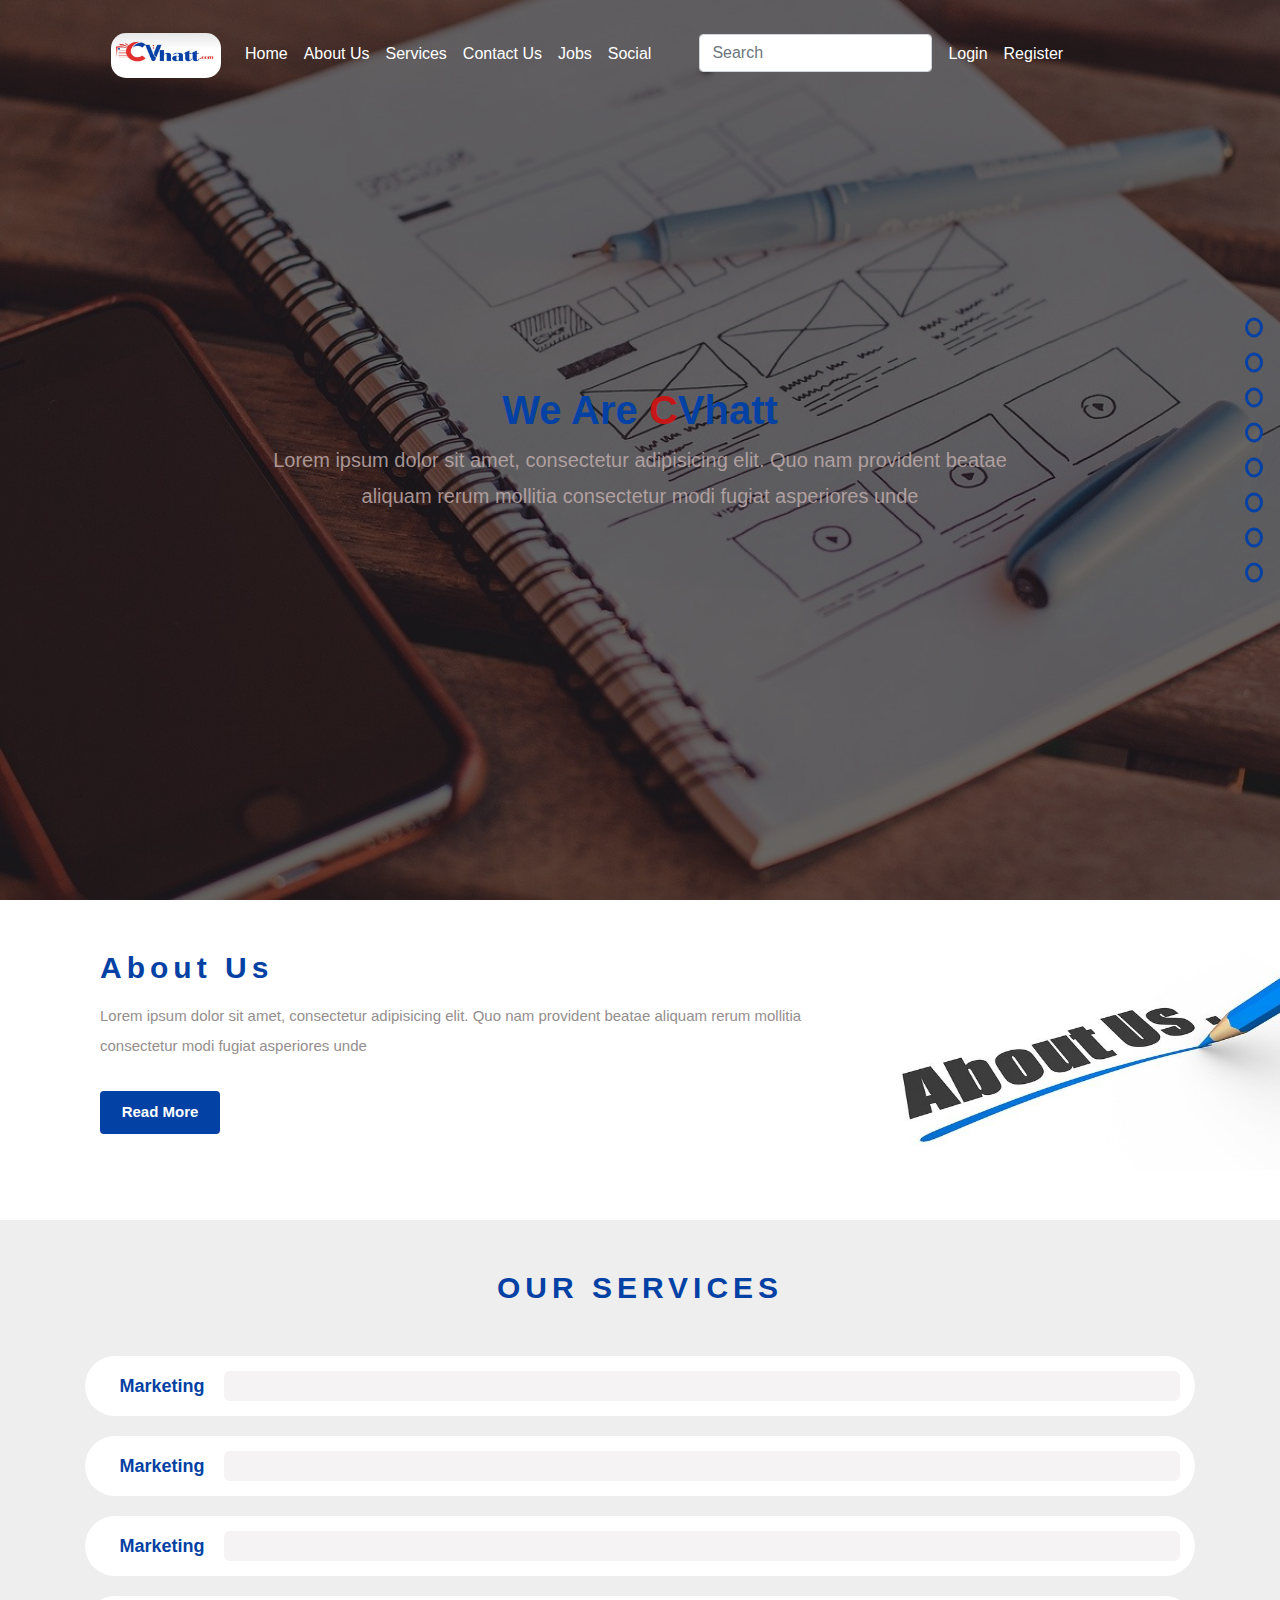
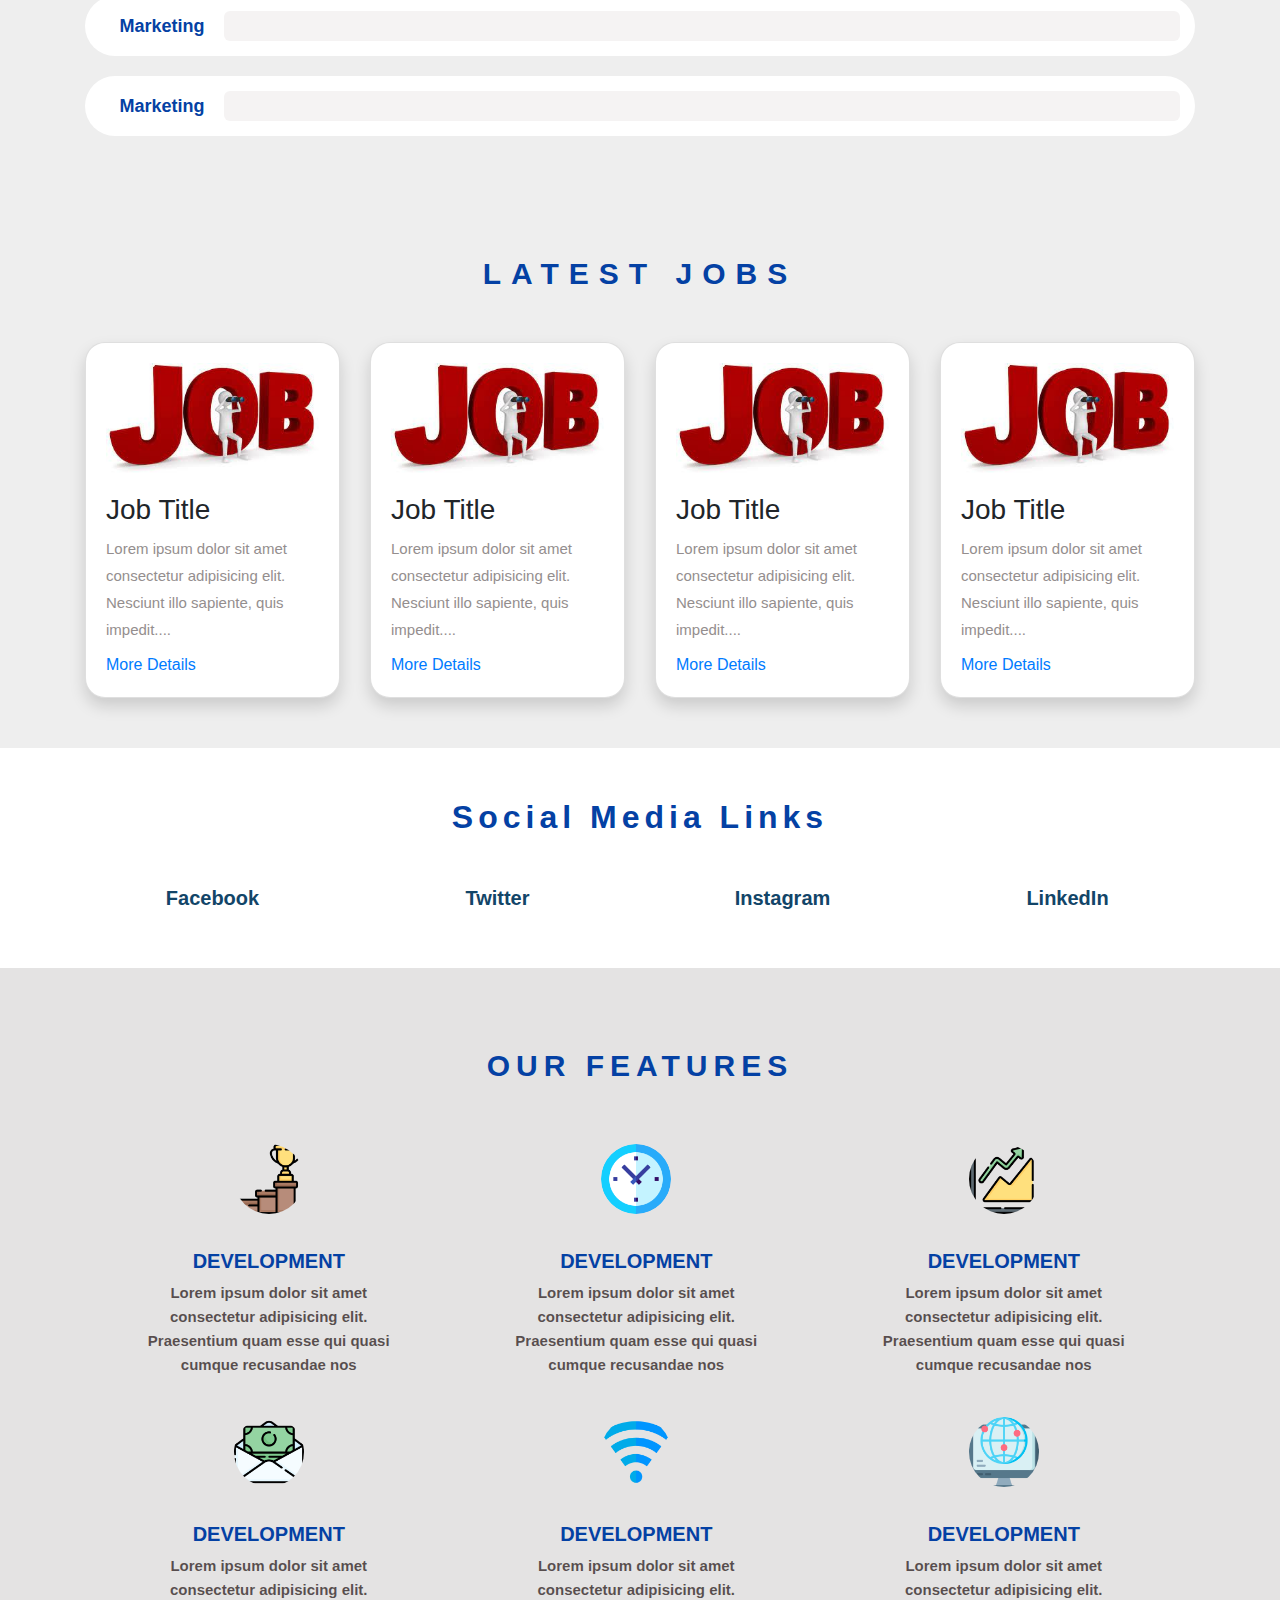
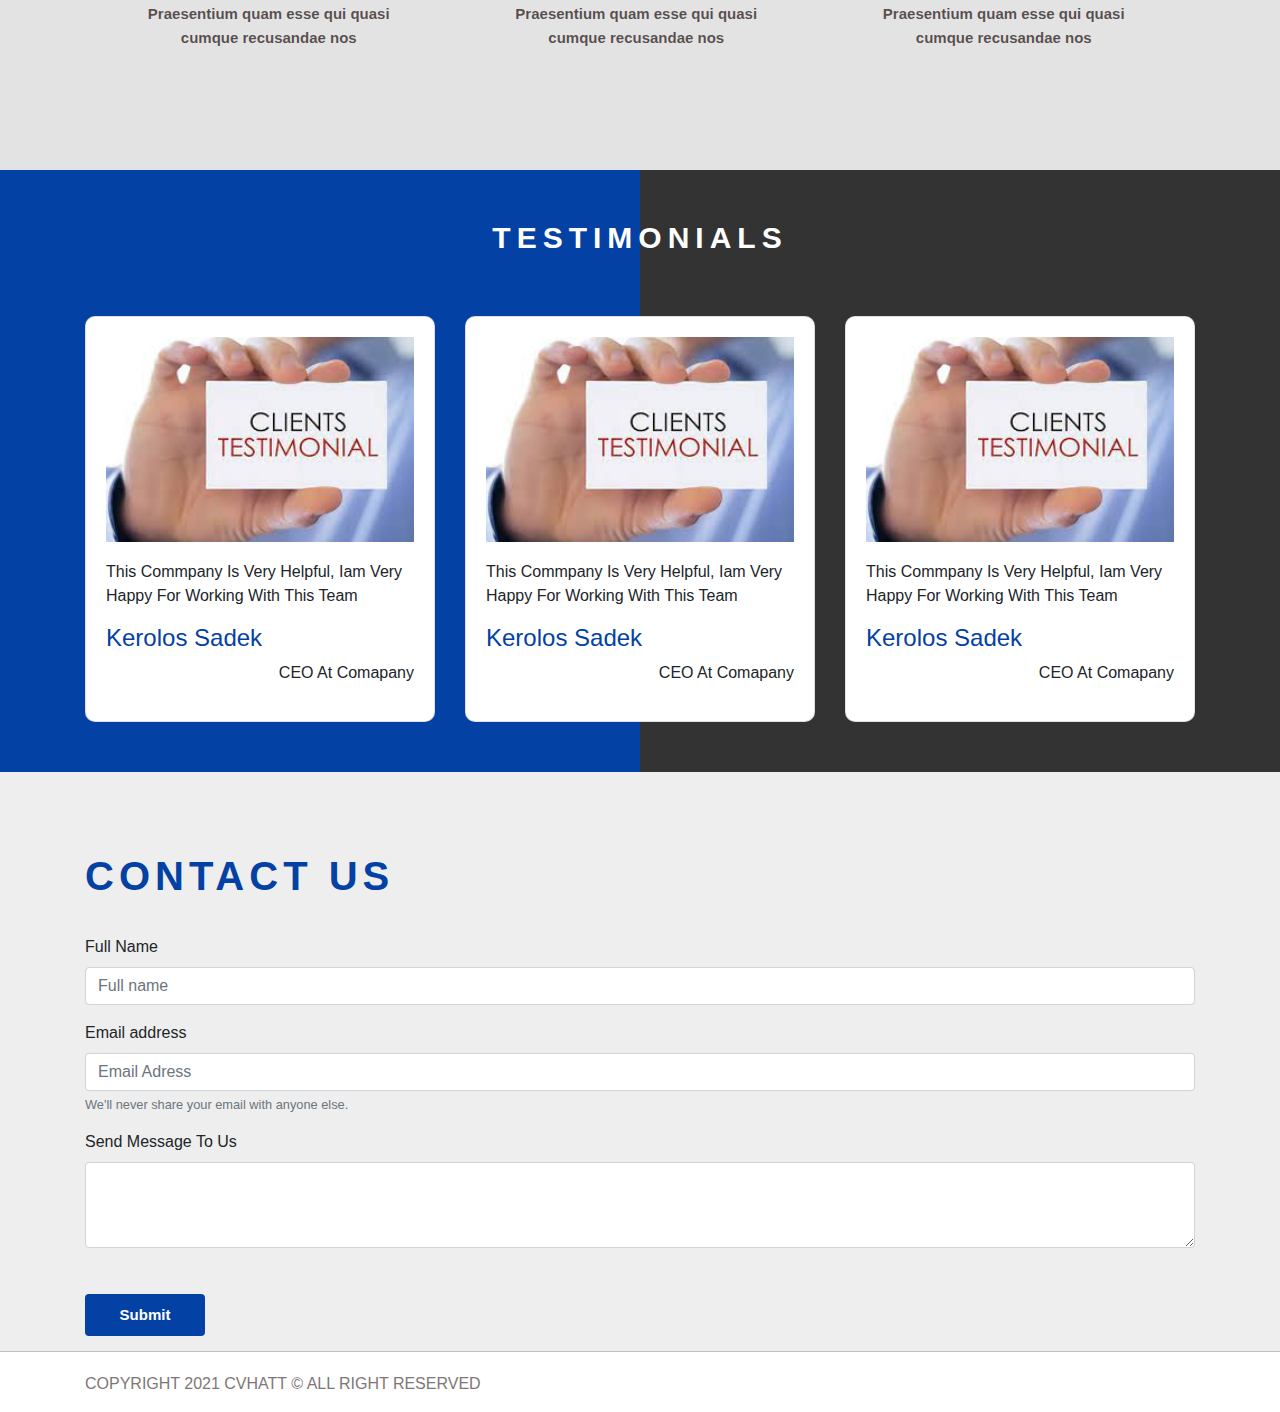
==== index.html @ 881e6fe1 "Edit About Us Section" ====
<html>
<head>
    <meta charset="UTF-8">
    <meta name="viewport" content="width=device-width, initial-scale=1.0">
    <link rel="stylesheet" href="Css/Normalize.css">
    <link rel="preconnect" href="https://fonts.gstatic.com">
    <link rel="stylesheet" href="https://fonts.googleapis.com/css2?family=Open+Sans:wght@300;400&display=swap">
    <link rel="stylesheet" href="css/font-awesome.min.css">
    <link rel="stylesheet" href="Css/main.css">
    <link rel="stylesheet" href="https://cdn.jsdelivr.net/npm/bootstrap@4.5.3/dist/css/bootstrap.min.css">
    <title>CVhatt</title>
</head>
<body>
        <!--Start Settings Box-->
    <div class="settings-box">
        <div class="toggle-setting">
            <i class="fa fa-gear"></i>
        </div>
        <div class="setting-container">
            <div class="option-box">
                <h4>Colors List</h4>
                <ul class="colors-list">
                    <li class="active" data-color="#0441a4"></li>
                    <li data-color="rgb(156, 0, 0)"></li>
                    <li data-color="rgb(236, 106, 0)"></li>
                    <li data-color="rgb(18, 69, 104)"></li>
                    <li data-color="rgb(175, 47, 0)"></li>
                </ul>
            </div>
            <div class="option-box">
                <h4>Random Background</h4>
                <div class="background-option">
                    <span class="yes active" data-background="yes">Yes</span>
                    <span class="no" data-background="no">No</span>
                </div>
                
            </div>
            <div class="option-box">
                <h4>Show Bullets</h4>
                <div class="bullets-option">
                    <span class="yes active" data-display="show">Show</span>
                    <span class="no" data-display="hide">Hide</span>
                </div>
            </div>
            <button class="reset-options">Reset Option</button>
        </div>
    </div>
        <!--End Settings Box-->

        <!--Start Bullets-->
    <div class="nav-bullets">
        <div class="bullet" data-section=".header">
            <div class="tip">Home</div>
        </div>
        <div class="bullet" data-section=".about-us">
            <div class="tip">About US</div>
        </div>
        <div class="bullet" data-section=".services">
            <div class="tip">Our services</div>
        </div>
        <div class="bullet" data-section=".contact-us">
            <div class="tip">Contact Us</div>
        </div>
        <div class="bullet" data-section=".jobs">
            <div class="tip">Jobs</div>
        </div>
        <div class="bullet" data-section=".social">
            <div class="tip">Social Links</div>
        </div>
        <!-- <div class="bullet" data-section=".gallery">
            <div class="tip">Our Gallery</div>
        </div>
        <div class="bullet" data-section=".timeline">
            <div class="tip">Timeline</div>
        </div> -->
        <div class="bullet" data-section=".features">
            <div class="tip">Our Features</div>
        </div>
        <div class="bullet" data-section=".testimonials">
            <div class="tip">Testimonials</div>
        </div>
        
    </div>
        <!--End Bullets-->

        <!--Start Landing Page-->
    <div class="landing-page" id="landing">
        <div class="overlay"></div>
        <div class="container">
            <div class="header">
                <nav class="navbar navbar-expand-lg">
                    <a class="navbar-brand" href="#"><img src="images/Logo/Logo.jpeg"></a>
                    <button class="navbar-toggler" type="button" data-toggle="collapse" data-target="#navbarColor01" aria-controls="navbarColor01" aria-expanded="false" aria-label="Toggle navigation">
                        <!-- <span class="navbar-toggler-icon"></span> -->
                        <i class="fa fa-bars"></i>
                    </button>
                
                    <div class="collapse navbar-collapse" id="navbarColor01">
                        <ul class="navbar-nav mr-auto">
                            <li class="nav-item active">
                            <a class="nav-link" href="#">Home <span class="sr-only">(current)</span></a>
                            </li>
                            <li class="nav-item">
                            <a class="nav-link" href="#about" data-section=".about-us">About Us</a>
                            </li>
                            <li class="nav-item">
                            <a class="nav-link" href="#services" data-section=".services">Services</a>
                            </li>
                            <li class="nav-item">
                            <a class="nav-link" href="#contact" data-section=".contact">Contact Us</a>
                            </li>
                            <li class="nav-item">
                            <a class="nav-link" href="#jobs" data-section=".jobs">Jobs</a>
                            </li>
                            <li class="nav-item">
                            <a class="nav-link" href="#social" data-section=".jobs">Social</a>
                            </li>

                            <form class="form-inline">
                                <input class="form-control mr-sm-2" type="search" placeholder="Search" aria-label="Search">
                            </form>
                                <li class="nav-item">
                                <a class="nav-link" href="pages/Login/index.html" data-section=".jobs">Login</a>
                                </li>
                                <li class="nav-item">
                                <a class="nav-link" href="pages/Register/index.html" data-section=".jobs">Register</a>
                                </li>
                        </ul>
                        
                    </div>
                </nav>
            </div>
        </div>
        <div class="introduction">
            <h1>We Are<span> C</span>Vhatt</h1>
            <p>Lorem ipsum dolor sit amet, consectetur adipisicing elit. Quo nam provident beatae aliquam rerum mollitia consectetur modi fugiat asperiores unde</p>
        </div>
    </div>
        <!--End Landing Page-->
        <!--Start About Us-->
    <div id="about" class="about-us">
        <div class="container">
            <div class="container">
                <div class="row">
                        <div class="col-md-8">
                            <h1>About Us</h1>
                            <p>Lorem ipsum dolor sit amet, consectetur adipisicing elit. Quo nam provident beatae aliquam rerum mollitia consectetur modi fugiat asperiores unde</p>
                            <button>Read More <i class="fa fa-arrow-right"></i></button>
                        </div>
                        <div class="col-md-4">
                            <div class="imgAbt">
                                <img  width="220" height="220" src="images/AboutUs/About-us.jpg">
                            </div>
                        </div>
                    </div>
                </div>
        </div>
    </div>

        <!--End About Us-->
        <!--Start Our Services-->
        
    <div id="services" class="services">
        
        <div class="container">
            <h2>Our Services</h2>
            <div class="service-box">
                <div class="service-name">Marketing</div>
                <div class="service-progress">
                    <span data-progress="90%"></span>
                </div>
            </div>
            <div class="service-box">
                <div class="service-name">Marketing</div>
                <div class="service-progress">
                    <span data-progress="85%"></span>
                </div>
            </div>
            <div class="service-box">
                <div class="service-name">Marketing</div>
                <div class="service-progress">
                    <span data-progress="70%"></span>
                </div>
            </div>
            <div class="service-box">
                <div class="service-name">Marketing</div>
                <div class="service-progress">
                    <span data-progress="75%"></span>
                </div>
            </div>
            <div class="service-box">
                <div class="service-name">Marketing</div>
                <div class="service-progress">
                    <span data-progress="45%"></span>
                </div>
            </div>
        </div>
    </div> 
        <!--End Our services-->

        <!-- Start Jobs -->
<div id="jobs" class="jobs">
    <h2>Latest Jobs</h2>
    <div class="container">
        <div class="row">
            <div class="col-md-3">
                
                    <div class="card">
                        <div class="card-body">
                            <div class="card-img">
                                <img src= "images/Jobs/job.jfif"/>
                            </div>
                            <div class="card-text">
                                <h3>Job Title</h3>
                                <p>Lorem ipsum dolor sit amet consectetur adipisicing elit. Nesciunt illo sapiente, quis impedit....</p>
                            </div>
                            <div class="card-link">
                                <a href="#">
                                    More Details
                                    <i class="fa fa-arrow-right"></i>
                                </a>
                            </div>
                        </div>
                    </div>
                
            </div>
            <div class="col-md-3">
                
                    <div class="card">
                        <div class="card-body">
                            <div class="card-img">
                                <img src= "images/Jobs/job.jfif"/>
                            </div>
                            <div class="card-text">
                                <h3>Job Title</h3>
                                <p>Lorem ipsum dolor sit amet consectetur adipisicing elit. Nesciunt illo sapiente, quis impedit....</p>                            </div>
                            <div class="card-link">
                                <a href="#">
                                    More Details
                                    <i class="fa fa-arrow-right"></i>
                                </a>
                            </div>
                        </div>
                    </div>
                
            </div>
            <div class="col-md-3">
                
                    <div class="card">
                        <div class="card-body">
                            <div class="card-img">
                                <img src= "images/Jobs/job.jfif"/>
                            </div>
                            <div class="card-text">
                                <h3>Job Title</h3>
                                <p>Lorem ipsum dolor sit amet consectetur adipisicing elit. Nesciunt illo sapiente, quis impedit....</p>                            </div>
                            <div class="card-link">
                                <a href="#">
                                    More Details
                                    <i class="fa fa-arrow-right"></i>
                                </a>
                            </div>
                        </div>
                    </div>
                
            </div>
            <div class="col-md-3">
                
                    <div class="card">
                        <div class="card-body">
                            <div class="card-img">
                                <img src= "images/Jobs/job.jfif"/>
                            </div>
                            <div class="card-text">
                                <h3>Job Title</h3>
                                <p>Lorem ipsum dolor sit amet consectetur adipisicing elit. Nesciunt illo sapiente, quis impedit....</p>                            </div>
                            <div class="card-link">
                                <a href="#">
                                    More Details
                                    <i class="fa fa-arrow-right"></i>
                                </a>
                            </div>
                        </div>
                    </div>
                
            </div>
        </div>
    </div>
</div>
        <!--End Jobs  -->
        <!--Start Social Media -->

    
    <div id="social" class="social">
        <h2>Social Media Links</h2>
        <div class="container">
            <div class="row">
                <div class="col-md-3">
                    <a href="#"><i class="fa fa-facebook-square"></i></a>
                    <h5>Facebook</h5>
                </div>
                <div class="col-md-3">
                    <a href="#"><i class="fa fa-twitter-square"></i></a>
                    <h5>Twitter</h5>
                </div>
                <div class="col-md-3">
                    <a href="#"><i class="fa fa-instagram red-color"></i></a>
                    <h5>Instagram</h5>
                </div>
                <div class="col-md-3">
                    <a href="#"><i class="fa fa-linkedin"></i></a>
                    <h5>LinkedIn</h5>
                </div>
            </div>
        </div>        
    </div>

        <!--End Social Media -->

        <div class="clear-fix"></div>

        <!--Start Features Section-->

    <div class="features">
        <h2>Our Features</h2>
        <div class="container">
            
            <div class="feat-box">
                <img src="images/OurFeatures/career.png" alt="">
                <h4>Development</h4>
                <p>Lorem ipsum dolor sit amet consectetur adipisicing elit. Praesentium quam esse qui quasi cumque recusandae nos</p>
            </div>
            <div class="feat-box">
                <img src="images/OurFeatures/clock.png" alt="">
                <h4>Development</h4>
                <p>Lorem ipsum dolor sit amet consectetur adipisicing elit. Praesentium quam esse qui quasi cumque recusandae nos</p>
            </div>
            <div class="feat-box">
                <img src="images/OurFeatures/increase.png" alt="">
                <h4>Development</h4>
                <p>Lorem ipsum dolor sit amet consectetur adipisicing elit. Praesentium quam esse qui quasi cumque recusandae nos</p>
            </div>
            <div class="feat-box">
                <img src="images/OurFeatures/salary.png" alt="">
                <h4>Development</h4>
                <p>Lorem ipsum dolor sit amet consectetur adipisicing elit. Praesentium quam esse qui quasi cumque recusandae nos</p>
            </div>
            <div class="feat-box">
                <img src="images/OurFeatures/wifi.png" alt="">
                <h4>Development</h4>
                <p>Lorem ipsum dolor sit amet consectetur adipisicing elit. Praesentium quam esse qui quasi cumque recusandae nos</p>
            </div>
            <div class="feat-box">
                <img src="images/OurFeatures/world-grid.png" alt="">
                <h4>Development</h4>
                <p>Lorem ipsum dolor sit amet consectetur adipisicing elit. Praesentium quam esse qui quasi cumque recusandae nos</p>
            </div>
            <div class="clear-fix"></div>
        </div>
    </div>            

        <!--End Features Section-->

        <!--Start Testimonials-->
    <div class="testimonials">
        <h2>Testimonials</h2>
        <div class="container">
            <div class="row">
                <div class="col-md-4">
                    <div class="card">
                        <div class="card-body">
                            <div class="card-img">
                                <img src="images/Testimonials/Testimonials.jfif" alt="">
                            </div>
                            <div class="card-text">
                                <p>This Commpany Is Very Helpful, Iam Very Happy For Working With This Team</p>
                                <h4>Kerolos Sadek</h4>
                                <p>CEO At Comapany</p>
                            </div>
                        </div>
                    </div>
                </div>
                <div class="col-md-4">
                    <div class="card">
                        <div class="card-body">
                            <div class="card-img">
                                <img src="images/Testimonials/Testimonials.jfif" alt="">
                            </div>
                            <div class="card-text">
                                <p>This Commpany Is Very Helpful, Iam Very Happy For Working With This Team</p>
                                <h4>Kerolos Sadek</h4>
                                <p>CEO At Comapany</p>
                            </div>
                        </div>
                    </div>
                </div>
                <div class="col-md-4">
                    <div class="card">
                        <div class="card-body">
                            <div class="card-img">
                                <img src="images/Testimonials/Testimonials.jfif" alt="">
                            </div>
                            <div class="card-text">
                                <p>This Commpany Is Very Helpful, Iam Very Happy For Working With This Team</p>
                                <h4>Kerolos Sadek</h4>
                                <p>CEO At Comapany</p>
                            </div>
                        </div>
                    </div>
                </div>
            </div>
        </div>
        <div class="clear-fix"></div>
    </div>        
    
        <!--End Testimonials-->

        <!--Start Contact Us-->

    <div id="contact" class="contact-us">
        <div class="container">
            <div class="contact-information">
                <div class="head">
                    <h2>Contact Us</h2>
                </div>
                <div class="contact-form">
                    <form>
                        <div class="form-group">
                            <label for="exampleInputEmail1">Full Name</label>
                            <input type="text" class="form-control" placeholder="Full name">
                        </div>
                        <div class="form-group">
                            <label for="exampleInputEmail1">Email address</label>
                            <input type="email" class="form-control" id="exampleInputEmail1" aria-describedby="emailHelp" placeholder="Email Adress">
                            <small id="emailHelp" class="form-text text-muted">We'll never share your email with anyone else.</small>
                        </div>
                        
                        <div class="form-group">
                            <label for="exampleFormControlTextarea1">Send Message To Us</label>
                            <textarea class="form-control" id="exampleFormControlTextarea1" rows="3"></textarea>
                        </div>

                        <a href="#">
                            <button type="submit" class="btn btn-primary">Submit</button>
                        </a>
                    </form>   
                </div>
            </div>
        </div>
    </div>

        <!--End Contact Us-->
        
    
                                <!--Start Copyright-->
    <div class="copyright">
        <div class="container">
        <div class="row">
            <div class="text col text-left text-uppercase">
            Copyright 2021 CVhatt &copy; All Right Reserved
            </div>
            <div class="col text-right">
            <ul class="list-unstyled">
                <li><a href="#"><i class="fa fa-facebook" ></i></a></li>
                <li><a href="#"><i class="fa fa-twitter" ></i></a></li>
                <li><a href="#"><i class="fa fa-instagram" ></i></a></li>
                <li><a href="#"><i class="fa fa-google-plus" ></i></a></li>
                <li><a href="#"><i class="fa fa-github" ></i></a></li>
            </ul>
            
            </div>
        </div>
        </div>
    </div>
                            <!--End Copyright-->


    <script src="Js/main.js"></script>
    <script src="https://code.jquery.com/jquery-3.5.1.slim.min.js"></script>
    <script src="https://cdn.jsdelivr.net/npm/popper.js@1.16.1/dist/umd/popper.min.js"></script>
    <script src="https://cdn.jsdelivr.net/npm/bootstrap@4.5.3/dist/js/bootstrap.min.js"></script>
    
</body>
</html>
---- Css/main.css ----
*{
    scroll-behavior: smooth;
}
:root{
    --main--color:#0441a4;
}
body{
    font-family: 'Open Sans', sans-serif;
    

}
.clear-fix{
    clear: both;
}
        /*Start Settings Box*/
        
.settings-box{
    position: fixed;
    top: 0;
    left: -204px;
    z-index: 1000;
    background-color: #f3e9e991;
    width: 200px;
    min-height: 100vh;
    transition: .5s all ease-in-out;
    border: 2px solid rgb(184, 178, 178);
    border-radius: 10px;
}
.settings-box.open{
    left:0;
}
.settings-box .toggle-setting{
    position: absolute;
    top: 100;
    right: -30px;
    background-color: #c74c4c;
    text-align: center;
    cursor: pointer;
    font-size: 20px;
}
.settings-box .toggle-setting .fa-gear{
    padding: 8px 0;
    width: 30px;
}
.settings-box .setting-container .option-box{
    margin: 9px;
    text-align: center;
    padding: 10;
    background-color: #dccece;
    border: 2px solid #dccece;
    border-radius: 8px;
}
.settings-box .setting-container .option-box h4{
    margin:0;
    color: rgb(0, 0, 0);
    font-size:16px;

}
.settings-box .setting-container .option-box .colors-list{
    list-style: none;
    padding: 0;
    text-align: center;
    margin: 15px 0 0;

}
.settings-box .setting-container .option-box .colors-list li{
    width: 20px;
    height: 20px;
    background-color: #333;
    border-radius:50%;
    display: inline-block;
    cursor: pointer;
    border: 3px solid #dccece;
    opacity: .6;
}
.settings-box .setting-container .option-box .colors-list li.active{
    border-color:#fff ;
    opacity: 1;
}
.settings-box .setting-container .option-box .colors-list li:first-child{
background-color:#0441a4;
}
.settings-box .setting-container .option-box .colors-list li:nth-child(2){
    background-color: rgb(156, 0, 0);
}
.settings-box .setting-container .option-box .colors-list li:nth-child(3){
    background-color: rgb(236, 106, 0);
}
.settings-box .setting-container .option-box .colors-list li:nth-child(4){
    background-color: rgb(18, 69, 104);
}
.settings-box .setting-container .option-box .colors-list li:nth-child(5){
    background-color: rgb(175, 47, 0);
}
.settings-box  .option-box .yes,
.settings-box  .option-box .no{
    background-color: var(--main--color);
    color: #fff;
    margin: 12px 5px 7px;
    display: inline-block;
    padding: 5px;  
    width: 40px;   
    font-size: 12px;    
    font-weight: bold;   
    cursor: pointer;
    opacity: .5;
    border-radius: 4px;
}
.settings-box  .option-box .active{
    opacity: 1;
}
.reset-options{
    background-color: var(--main--color);
    color: #FFF;
    border-radius: 7px;
    font-size: 15px;
    width: 140px;
    height: 30px;
    margin-left: 25px;
    margin-top: 15px;
    cursor: pointer;
}
.reset-options:hover{
    font-size: 10px;
    transition: .6s all ease-in-out;
    background-color: #3e9fcd;
}
        /*Start Settings Box*/

        /*Start Nav Bullets*/
.nav-bullets{
    position: fixed;
    top: 50%;
    right: 0;
    transform: translateY(-50%);
    width: 50px;
    z-index: 1000;
}
.nav-bullets .bullet{
    width: 18px;
    height: 20px;
    border: 3px solid var(--main--color);
    margin: 15px;
    border-radius: 50%;
    cursor: pointer;
    position: relative;
}
.nav-bullets .bullet:hover .tip {
    display: block;
    
}
.nav-bullets .bullet .tip {
    position: absolute;
    width: 125px;
    background-color: var(--main--color);
    color: #FFF;
    top: -7px;
    right: 40px;
    padding: 5px 10px;
    text-align: center;
    cursor: default;
    pointer-events: none;
    display: none;
    font-size: 18px;
    
}
.nav-bullets .bullet .tip:before{
    content: '';
    border-style: solid;
    border-width: 10px;
    height: 0;
    width: 0;
    position: absolute;
    top: 50%;
    right: -20px;
    border-color: transparent transparent transparent var(--main--color);
    transform: translateY(-50%);
}

        /*End Nav Bullets*/

        /*Start Landing Page*/
        

.landing-page{
    min-height: 100vh;
    background-image: url('../images/LandingPage/01.jpg');
    background-size:cover ;
    position: relative;
}
.landing-page .overlay{
    background-color:rgba(0, 0, 0, .6);
    position: absolute;
    height: 100%;
    width: 100%;
    left: 0;
    top: 0;
    z-index: 1;
}
.landing-page .header{
    display: flex;
    padding: 10px;
}
.landing-page .header .links-container{
    width: 100%;
    z-index: 2;
}
.navbar .navbar-toggle{
    background-color: #fff !important;
}
.navbar-toggler{
    background-color: #de6748 !important;
    color: #FFF;
    border: none !important;
}
button:focus {
    outline: none !important;
}
.navbar .collapse a{
    color: #FFF;
}
.navbar .collapse a:hover{
    color: #3584bd;
}
@media(max-width:992px){
    .header .navbar-nav .form-inline {
        margin-left: 0 ;  
        order: 9;
    }
}
@media(max-width:992px){
    .form-inline button{
        display: none;

    }
}
.links-container .toogle-links{
    text-align: right;
    font-size: 25px;
    margin-top: 15px;
    display: none;
    position: relative;
    cursor: pointer;
}
.links-container .toogle-links.menu-active::before{
    content: '';
    border-width: 10px;
    border-style: solid;
    border-color: transparent transparent #FFF transparent;
    position: absolute;
    bottom: -21px;
    left: 0;
    margin-left: 97%;
    
}
.landing-page .header .links{
    list-style: none;
    text-align: right;
    padding-left: 0;
    padding-right: 30px;
    font-size: 15px;
    
}
@media(max-width:991px){
    .landing-page .header .links{
        display: none;
    }
    .landing-page .header .links-container .toogle-links{
        display: block;
    }
    .landing-page .header .links.open{
        display: block;
        background-color: #fff;
        padding: 10px;
        position: absolute;
        left: 0;
        top: 50px;
        width: 88%;
        border-radius: 6px;
        text-align: left;
        margin: 20px 40px;
        
    }
    .landing-page .header .links.open li{
        display: block;
        margin-left: 20px ;
        margin-bottom: 20px;
        margin-top: 10px;
    }
    .landing-page .header .links.open li a{
        color: rgb(0, 0, 0);
        text-decoration: none;
        
    }
}
.landing-page .header .links li{
    display: inline;
    margin-left: 20px ;
}
.landing-page .header .links li a{
    color: rgb(255, 255, 255);
    text-decoration: none;
}
.landing-page .header .links li a:hover,
.landing-page .header .links li a.active{
    color: var(--main--color);
}
.introduction{
    position: absolute;
    left:50%;
    top: 50%;
    transform: translate(-50%,-50%);
    z-index: 1;
    color: #a79f9f;
    text-align: center;
    width: 100%;
}
.introduction h1{
    font-weight: bold;
    color: var(--main--color);
}
.introduction h1 span{
    color:rgb(197, 23, 23);
} 
.introduction  p{
    font-size: 20px;
    color: #c3b0b0d1;
    font-weight: 500;
    width: 60%;
    margin: auto;
    line-height: 1.8;
}
        /*Start Landing Page*/

        /*Start About Us*/
.container{ 
    padding: 0 15px;
    margin: auto;
}
.container .header{
    padding-top: 20px;
}
.container .header .navbar{
    width: 100%;
    z-index: 2;
}
.container .header .navbar .navbar-brand img{
    width: 110px;
    height: 45px;
    border-radius: 15px;
    margin-bottom: 10px;
}
.header form{
    display: inline;
    float: left;
    margin-left: 40px;
}
.header .links{
    margin-top: 5px;
}
            /*Start About Us*/
.about-us{
    padding:50px ;
    display: flex;
}
@media(max-width:768px){
    .about-us{
        padding:50px 0;
        display: block;
        }
}
@media(min-width:992px){
    .about-us{
        padding:50px 0;
        display: flex;
        }
}
.about-us h1{
    margin-bottom: 15px ;
    font-size: 30px;
    font-weight: bold;
    color: var(--main--color);
    letter-spacing: 5px;
}
.about-us p{
    margin: 0;
    font-size: 15px;
    line-height: 2;
    color: rgb(148, 142, 142);
}
.about-us button{
    border: none;
    border-radius: 4px;
    background-color: #0441a4;
    margin-top: 30px;
    padding: 10px;
    width: 120px;
    font-size: 15px;
    font-weight: 600;
    cursor: pointer;
    color: #FFF;
}
.about-us button svg{
    margin-bottom: 3px;
}
.about-us button:hover{
    transition: .5s all ease-in-out;
    box-shadow: 0 .5rem 1rem rgba(0,0,0,.15)!important;
}
.about-us img{
    width: 140%;
    /* box-shadow: 0px -3px 12px 7px #ccc6; */
}
@media(max-width:992px){
    .about-us img{
        width: 310px;
        margin-top: 35px;
    }
    .about-us{
        text-align: center;
        
    }
    .about-us .info-box h2{
        letter-spacing: 17px;
        margin-bottom: 30px;
        margin-left: 24px;
    }
    .about-us .info-box p{
        padding: 0 45px;
    }
}
    


        /*End About Us*/

        /*Start service Box */
.services{
    padding:50px 0;
    background-color: #EEE;
}
.services h2{
    margin: 0;
    margin-bottom: 50px ;
    font-size: 30px;
    font-weight: bold;
    color: var(--main--color);
    text-align: center;
    letter-spacing: 5px;
    text-transform: uppercase;
    
}
.services .service-box{
    display: flex; 
    background-color: #fff;    
    padding: 15px;    
    margin-bottom: 20px;
    border-radius: 50px;
}
    
.services .service-box .service-name{
    font-weight: bold;
    font-size: 18px;
    line-height: 30px;
    width:140px;
    text-align: center;
    color: var(--main--color);
    
}
.services .service-box .service-progress{
    height: 30px;
    background-color: rgb(245, 243, 243);
    border-radius: 6px;
    width: 100%;
    position: relative;
}
.services .service-box span{
    position: absolute;
    left: 0;
    top: 0;
    height: 100%;
    background-color: #2f76a9;
    width: 0;
    border-radius: 6px;
    transition: .6s all ease-in-out ;
}

        /*End services Box */



        
        /* Start Jobs */
.jobs{
    background-color: #EEE;
    padding: 50px;
}
.jobs .card {
    border-radius: 20px;
    box-shadow: 0 .5rem 1rem rgba(0,0,0,.15);
}
@media(max-width:992px)  {
    .jobs .card{
        margin-bottom: 25px;
    }
}
.jobs h2{
    margin: 0;
    margin-bottom: 50px ;
    font-size: 30px;
    font-weight: bold;
    color: var(--main--color);
    text-align: center;
    letter-spacing: 10px;
    text-transform: uppercase;
    
}
@media(max-width:992px)  {
    .jobs h2{
        font-size: 25px;
    }
}
.jobs .card .card-img img{
    width: 100%;
    height: 100%;
}
.jobs .card .card-text h3{
    margin-top: 20px;
    
}
.jobs .card .card-text p{
    margin-bottom: 10px;
    font-size: 15px;
    line-height: 1.8;
    color: rgb(148, 142, 142);
}

        /* End Jobs */

        /* Start Social */
.social{
    padding: 50px 0;
    background-color: #fff;
}
@media(max-width:992px){
    .social{
        text-align: center;
    }
}
.social .row .col-md-3{
    text-align: center;
}
.social h2{
    text-align: center;
    color: var(--main--color);
    letter-spacing: 5px;
    font-weight: bold;
    margin: 0 0 50;
}
@media(max-width:992px){
    .social h2{
        letter-spacing: 5px;

    }
}
.social fa{
    text-decoration: none;
}
.social i{
    font-size: 64px;
}
.social .row .fa-twitter-square{
    color: rgb(29,161,242);
}
.social .row .fa-facebok-square{
    color: rgb(66,103,178);
}
.social .row .fa-instagram {
    color: #dd4f4f	;
}
.social .row .fa-linkedin {
    color: #0077b5	;
}
.social h5{
    color: rgb(18, 69, 104);
    font-weight: bold;
}   
@media(max-width:992px){
    .social h5{
        margin-left: 0 !important;
        padding-bottom: 40px;

    }
}
        /* End Social */



        /*Start Our Gallery*/
.gallery{
    padding:50px 0;
    background-color: #d8cdcd;
}
.gallery h2{
    margin: 0;
    margin-bottom: 50px ;
    font-size: 30px;
    font-weight: bold;
    color: var(--main--color);
    text-align: center;
    letter-spacing: 10px;
    text-transform: uppercase;
}
.gallery .images-box{
    text-align: center;
}
.gallery .images-box img{
    width: 200px;
    height: 140px;
    padding: 3px;
    margin: 3px;
    cursor: pointer;
    -webkit-box-shadow: -7px 0px 11px 1px rgba(12,14,13,0.71); 
    box-shadow: -7px 0px 11px 1px rgba(12,14,13,0.71);

}
.popup-overlay{
    position: fixed;
    top: 0;
    left: 0;
    width: 100%;
    height: 100%;
    z-index: 1000;
    background-color: rgb(0, 0, 0,.7);
}
.popup-box{
    position: fixed;
    top: 50%;
    left: 50%;
    transform: translate(-50% , -50%);
    background-color:#FFF ;
    border: 6px double rgba(7,29,43,0.4);
    border-radius: 15px;
    z-index: 1001;
    padding: 5px;
    -webkit-box-shadow: inset 2px 6px 17px 1px #000000, 8px 0px 7px -2px #000000; 
    box-shadow: inset 2px 6px 17px 1px #000000, 8px 0px 7px -2px #000000;
    
}
@media(max-width:992px){
    .popup-box{
        position: fixed;
        top: 30%;
        left: 35%;
        transform: translate(-27% , -50%);
    }
}
.popup-box h3{
    margin: 10px 0 30px;
    font-weight: bold;
    text-align: center;
    font-size: 25px;
    color: var(--main--color);
    text-transform: uppercase;
    letter-spacing: 6px;
}
.close-button{
    position:absolute;
    top: -15px;
    right: -15px;
    height: 40px;
    width: 40px;
    line-height: 40px;
    background-color: var(--main--color);
    font-weight:bold;
    font-size: 25px;
    color: #fff;
    text-align: center;
    font-family: arial , Tahoma;
    border-radius: 50%;
    cursor: pointer;

}
.popup-box img{
    max-width: 100%;
}
        /*End Our Gallery*/

        /*Start Timeline Section*/

.timeline{
    padding-top: 50px;
    background-color: rgb(235 239 241);
}        
.timeline h2{
    margin-bottom: 60px ;
    font-size: 30px;
    font-weight: bold;
    color: var(--main--color);
    text-transform: uppercase;
    letter-spacing: 17px;
    text-align: center;
}
.timeline .timeline-content{
position: relative;
overflow: hidden;
}
.timeline .timeline-content::before{
    content: '';
    width: 2px;
    height: 100%;
    position: absolute;
    left: 50%;
    top: 0;
    margin-left: -1px;
    background-color: var(--main--color);
}
.timeline .timeline-content .year{
    position: relative;
    margin: 20px auto;
    text-align: center;
    background-color: var(--main--color);
    width: 50px;
    border-radius: 6px;
    font-weight: bold;
    z-index: 2;
    padding: 2px 5px;
    color: #fff;
}
.timeline .timeline-content .left,
.timeline .timeline-content .right{
    width: calc(50% - 25px); 
    position: relative;
    margin-bottom: 40px;
}
.timeline .timeline-content .left{
    float: left;
}
.timeline .timeline-content .left::before{
    right: -35px;
    
}
.timeline .timeline-content .right{
    float: right;
}
.timeline .timeline-content .right::before{
    left: -35px;
    
}
.timeline .timeline-content .left::before,
.timeline .timeline-content .right::before{
    content: '';
    width: 14px;
    height: 14px;
    background-color: #fff;
    border: 3px solid var(--main--color);
    border-radius: 50%;
    position: absolute;
    top: 20px;
}
.timeline .timeline-content .content{
    padding: 20px;
    background-color: #fff;
}
.timeline .timeline-content .content h3{
    font-weight: bold;
    color: var(--main--color);
    margin: 0 0 10px;
}
.timeline .timeline-content .content p{
    color: #666;
    margin: 0;
    line-height: 1.8;
}
@media(max-width:992px){
    .timeline .timeline-content .content p {
        font-size: 13px;
    }
}

.timeline .timeline-content .left .content::before,
.timeline .timeline-content .right .content::before{
    content: '';
    border-style: solid;
    border-width: 10px;
    height: 0;
    width: 0;
    position: absolute;
    top: 20px;
}
.timeline .timeline-content .left .content::before{
    right: -20px;
    border-color: transparent transparent transparent #fff;
}
.timeline .timeline-content .right .content::before{
    left: -20px;
    border-color: transparent #fff transparent transparent ;
}

        /*End Timeline Section*/

        /*Start Features Section*/
.features{
    padding:80px 0;
    background-color: rgb(228 227 227);
}        
.features h2{
    margin-bottom: 60px ;
    font-size: 30px;
    font-weight: bold;
    color: var(--main--color);
    text-transform: uppercase;
    letter-spacing: 6px;
    text-align: center;
}
.features .feat-box{
    width: calc(100% / 4);
    float: left;
    text-align: center;
    margin: 0 45px;

}
@media(max-width:992px){
    .features .feat-box{
        width:auto;
    
    }
}
.features .feat-box h4{
    font-size: 20px;
    font-weight: bold;
    color: var(--main--color);
    text-transform: uppercase;
    margin-top: 35px;
}
.features .feat-box p{
    font-size: 15px;
    font-weight: 600;
    color: rgb(23 10 10 / 69%);
    line-height: 1.6;
    margin-bottom: 40px;
}

.features .feat-box img{
    width: 70px;
    border: 0px solid #fff;
    border-radius: 50%;
}
        /*End Features Section*/
        /*Start Testimonials*/
.testimonials{
    padding-top: 50px;
    padding-bottom: 50px;
    position: relative;
    
}
.testimonials::before{
    content: '';
    background-color: var(--main--color);
    position: absolute;
    width: 50%;
    left: 0;
    top: 0;
    height: 100%;
}


.testimonials::after{
    content: '';
    background-color: #333;
    position: absolute;
    width: 50%;
    right: 0;
    top: 0;
    height: 100%;
}
.testimonials .card{
    position: relative;
    z-index: 2;
    border-radius: 10px;
}
@media(max-width:992px){
    .testimonials .card{
        margin-bottom: 20px;
    }

}
.testimonials .card img{
    width: 100%;
    height: 100%;
    margin-bottom: 18px;
}
.testimonials h2{
    margin-bottom: 60px ;
    font-size: 30px;
    font-weight: bold;
    color: #fff;
    text-transform: uppercase;
    letter-spacing: 6px;
    text-align: center;
    position: relative;
    z-index: 2;
}
.testimonials .card .card-text h4{
    color: var(--main--color);
}
.testimonials .card .card-text p:nth-child(3){
    text-align: right;
}

@media(max-width:992px){
    

    }

@media(max-width:992px){
    .tes-box .person-info p {
        margin-right: 15px;
        font-size: 12px;
        margin-bottom: 12px;
    }
}

        /*End Testimonials*/

/*Start Contact Us*/
.contact-us{
    padding-top: 80px;
    background-color: #EEE;
}
.contact-us form{
    margin-bottom: 0;
}
.contact-us form a button{
    border: none;
    border-radius: 4px;
    background-color: #0441a4 !important;
    margin-top: 30px;
    margin-bottom: 15px;
    padding: 10px;
    width: 120px;
    font-size: 15px;
    font-weight: 600;
    cursor: pointer;
    color: #FFF;
}
.contact-us form button:hover{
    transition: .5s all ease-in-out;
    box-shadow: 0 .5rem 1rem rgba(0,0,0,.15)!important;
}

.contact-us .contact-information h2{
    margin-bottom: 35px;
    font-size: 40px;
    letter-spacing: 5px;
    font-weight: bold;
    color: var(--main--color);
    text-transform: uppercase;
    text-align: left;
    z-index: 1;
}
@media(max-width:992px){
    .contact-us .contact-information h2{
    font-size: 20px;
    letter-spacing: 5px;
    text-align: center;
    margin-bottom: 20px;
    }
}


@media(max-width:992px){
    .contact-us .contact-information p{
        margin: 0;
        text-align: center;
    }
}
.contact-us .contact-information .contact-form button{
    background-color: var(--main--color);
}

        /*End Contact Us*/
        /*Start Copy right*/

.copyright{
    border-top: 1px solid #3333334f;
    padding-top: 20px;
    color: #7E7777;
}             
@media(max-width:992px){
    .copyright .text-uppercase{
        margin: -10px;
    }        
}           
.copyright li{
    display: inline-block;
    font-size: 20px;
}
@media(max-width:992px){
    .copyright li{
        display: inline-block;
        margin-right: 4px;
        padding: 13px 0;
        margin: -4px;
}
} 
.copyright li a{
    color: #08526d;
    margin: 0 10px;
}
.copyright li a:hover {
    color:#7E7777 ; 
}
                        /*End copyright*/        
        
        /*Start Grid System*/
        
    @media (min-width:576px){ /* Small Devices  => Landscape Phones*/
        .container{
            max-width: 540px;
        }
    }
    @media (min-width:768px){ /* Medium Devices  => Tablets*/
        .container{
            max-width: 720px;
        }
    }
    @media (min-width:992px){ /* Desktops Devices  => PC*/
        .container{
            max-width: 960px;
        }
    }
    @media (min-width:1200px){ /* Large Devices  => Screens*/
        .container{
            max-width: 1140px;
        }
    }
    
        /*End Grid System*/
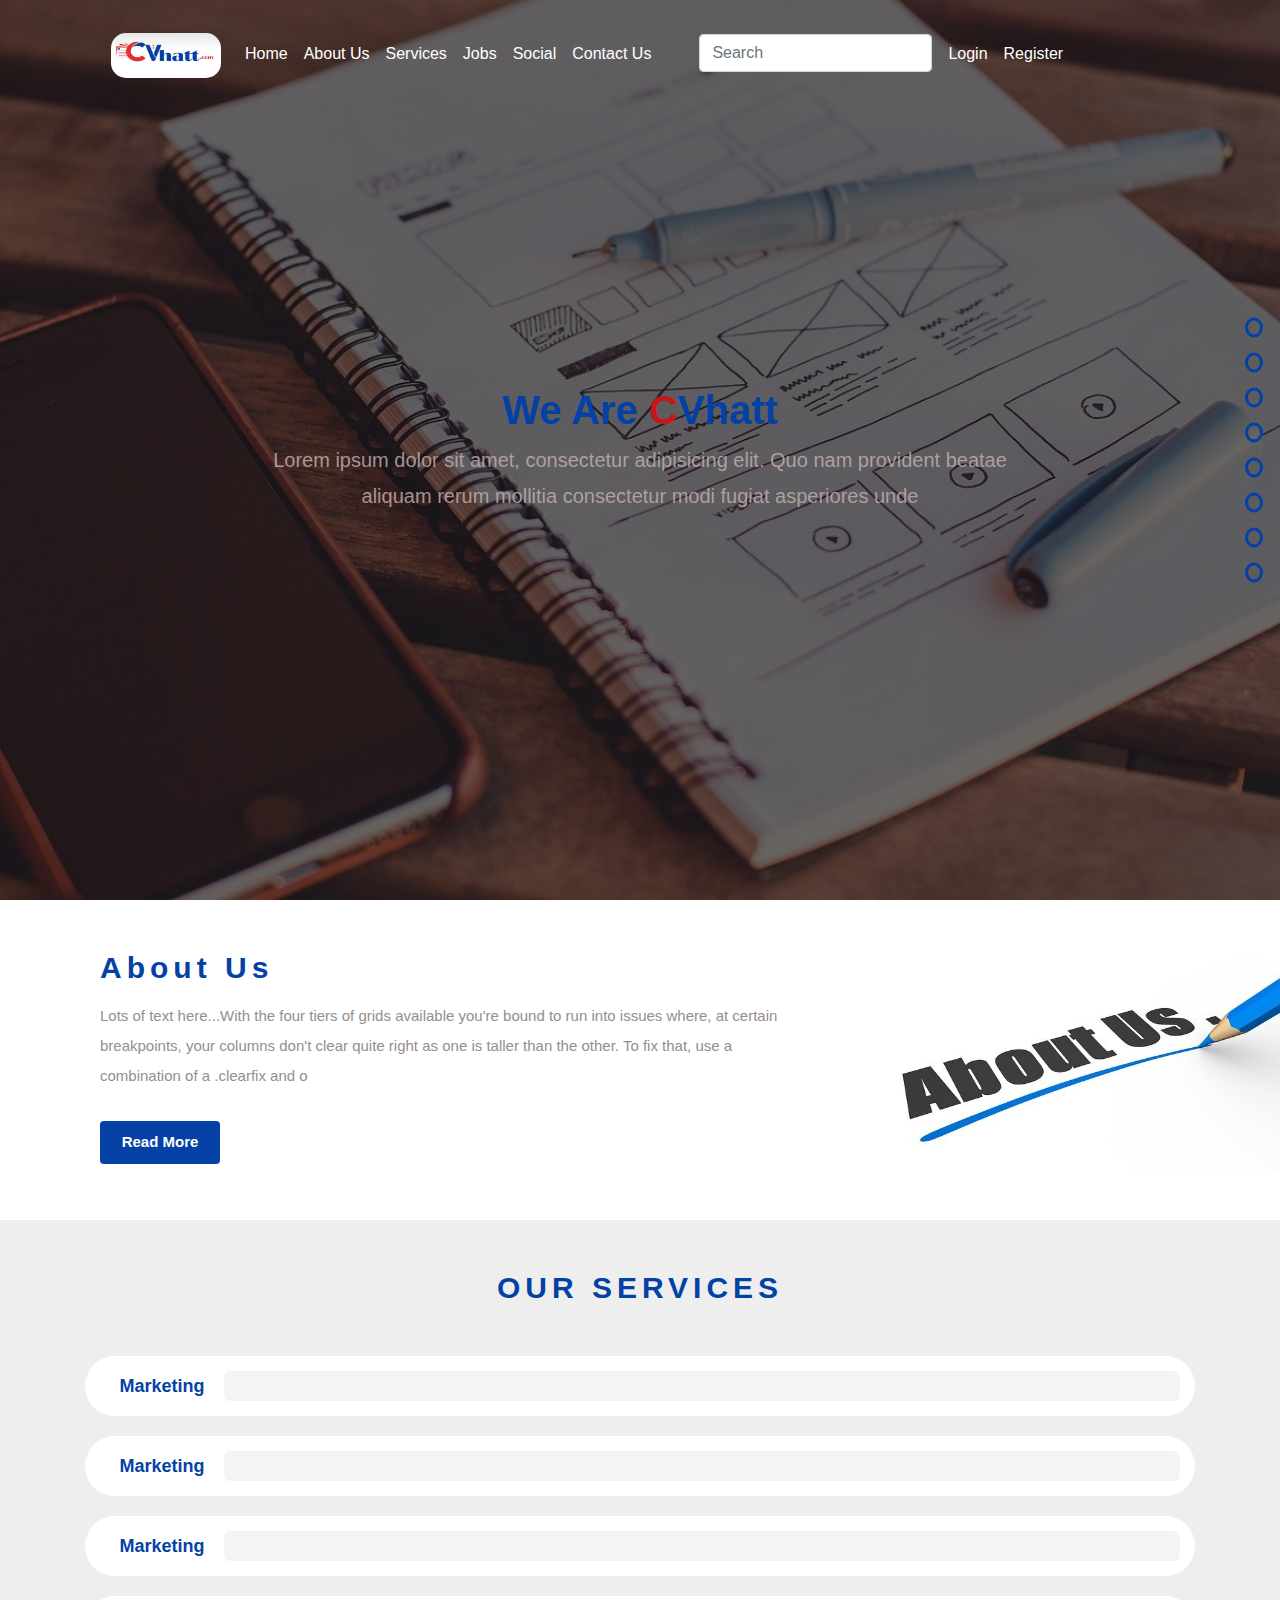
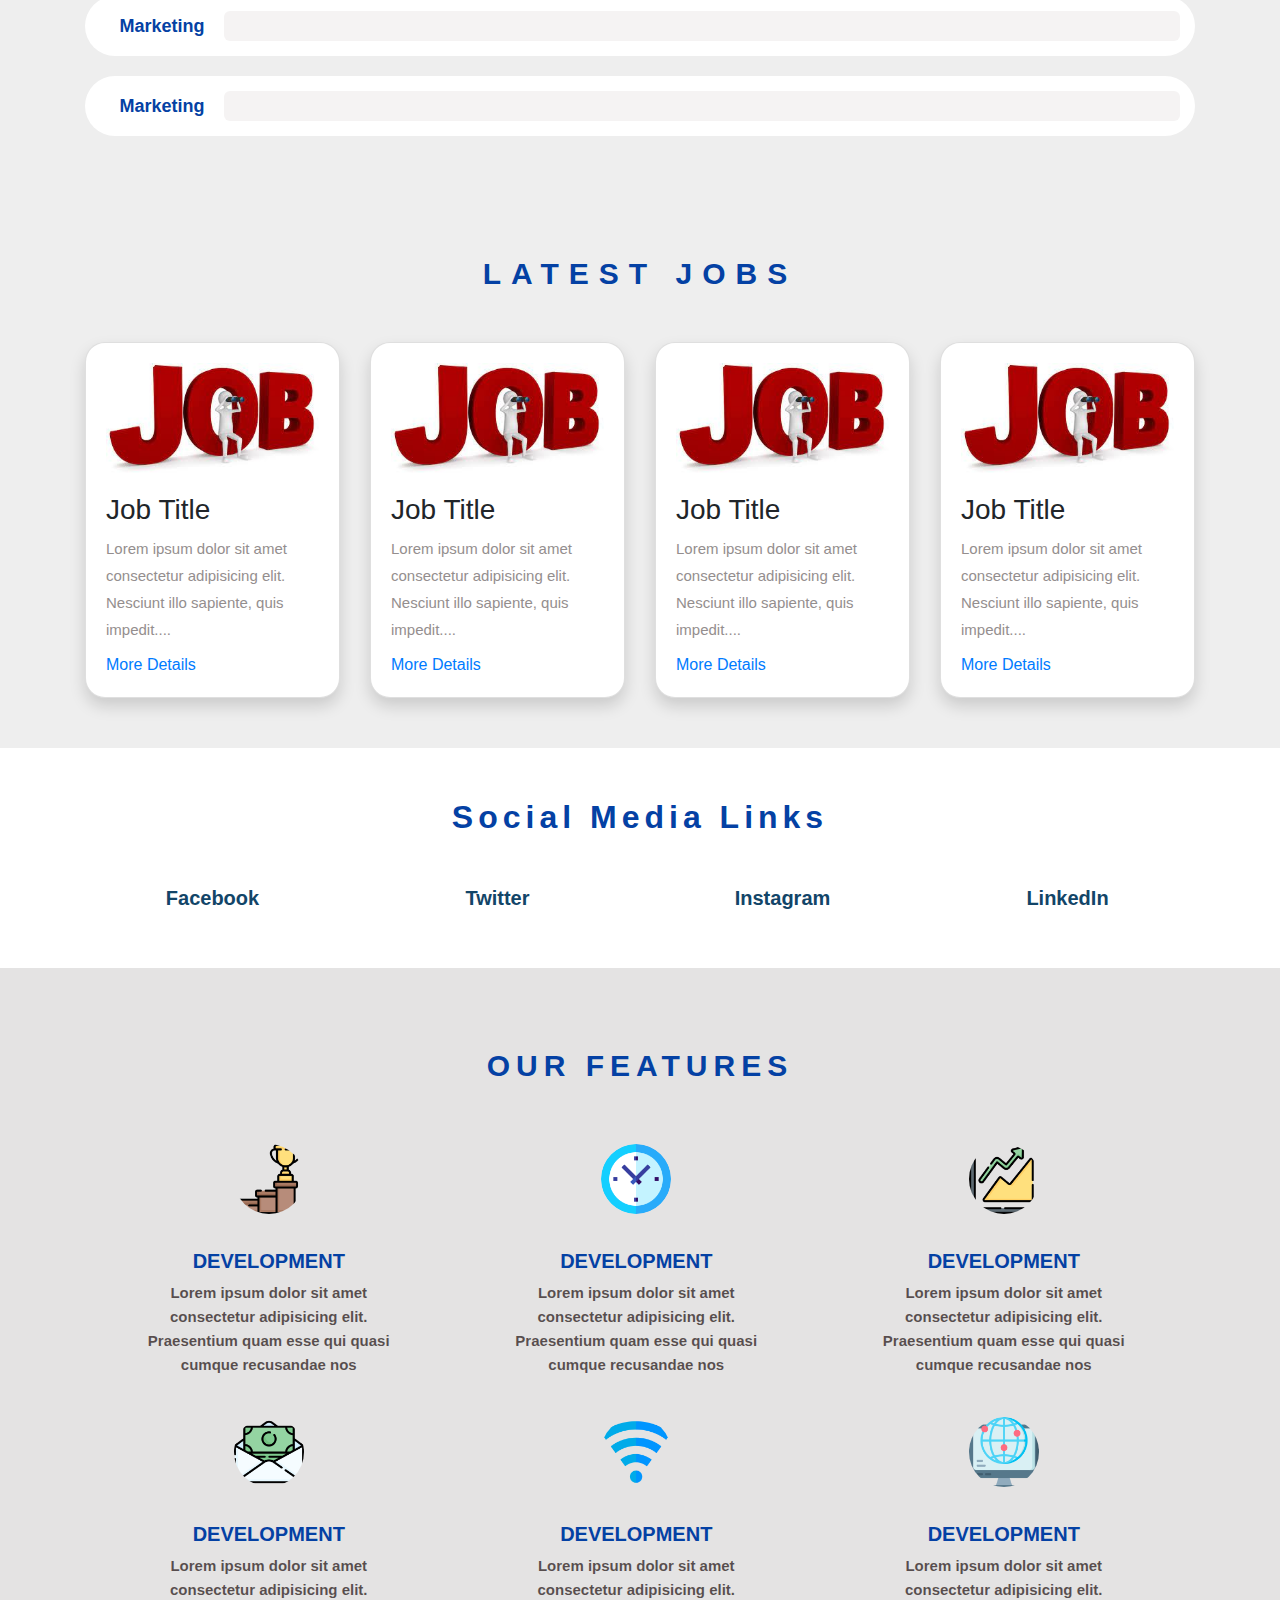
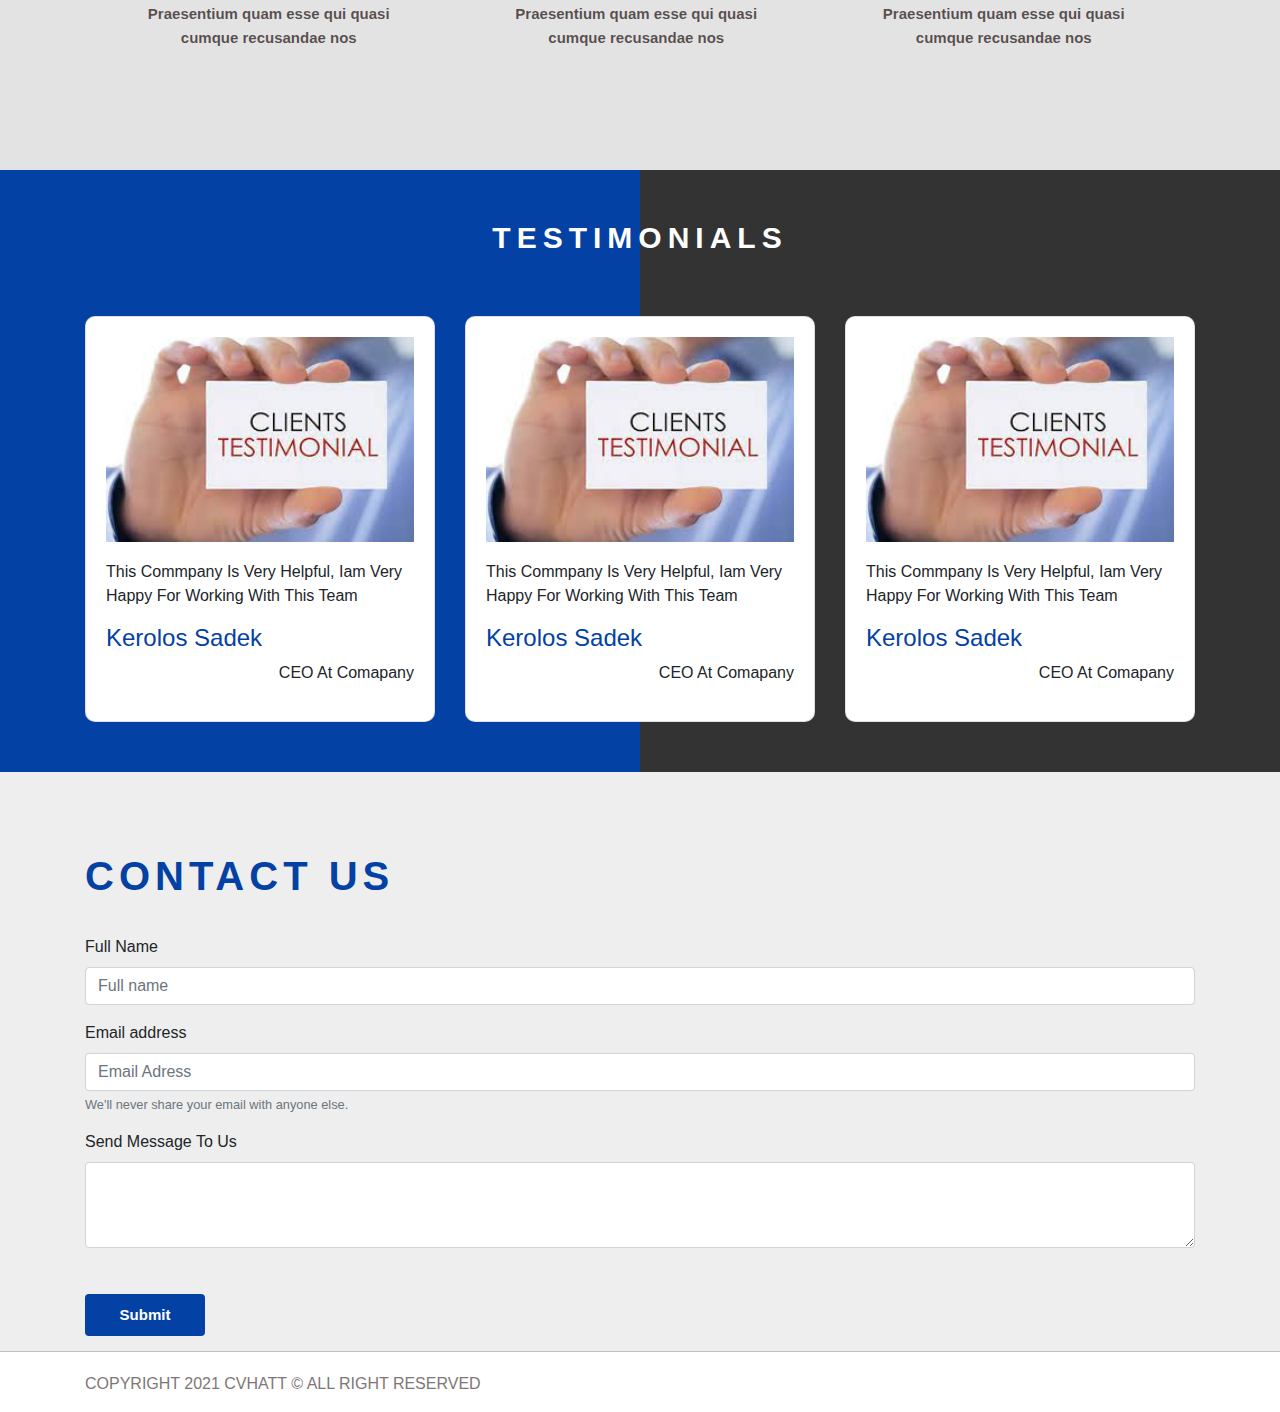
==== commit 0cb03cce: "Edit Style | Add Icon" ====
--- a/index.html
+++ b/index.html
@@ -8,6 +8,9 @@
     <link rel="stylesheet" href="css/font-awesome.min.css">
     <link rel="stylesheet" href="Css/main.css">
     <link rel="stylesheet" href="https://cdn.jsdelivr.net/npm/bootstrap@4.5.3/dist/css/bootstrap.min.css">
+    <link rel="stylesheet" href="https://cdnjs.cloudflare.com/ajax/libs/animate.css/4.1.1/animate.min.css"/>
+    <link rel="icon" href="../CVhatt/images/Logo/Logo.jpeg">
+
     <title>CVhatt</title>
 </head>
 <body>
@@ -18,7 +21,7 @@
         </div>
         <div class="setting-container">
             <div class="option-box">
-                <h4>Colors List</h4>
+                <h4">Colors List</h4>
                 <ul class="colors-list">
                     <li class="active" data-color="#0441a4"></li>
                     <li data-color="rgb(156, 0, 0)"></li>
@@ -58,21 +61,15 @@
         <div class="bullet" data-section=".services">
             <div class="tip">Our services</div>
         </div>
+        <div class="bullet" data-section=".jobs">
+            <div class="tip">Jobs</div>
+        </div>
+        <div class="bullet" data-section=".social">
+            <div class="tip">Social Links</div>
+        </div>
         <div class="bullet" data-section=".contact-us">
             <div class="tip">Contact Us</div>
         </div>
-        <div class="bullet" data-section=".jobs">
-            <div class="tip">Jobs</div>
-        </div>
-        <div class="bullet" data-section=".social">
-            <div class="tip">Social Links</div>
-        </div>
-        <!-- <div class="bullet" data-section=".gallery">
-            <div class="tip">Our Gallery</div>
-        </div>
-        <div class="bullet" data-section=".timeline">
-            <div class="tip">Timeline</div>
-        </div> -->
         <div class="bullet" data-section=".features">
             <div class="tip">Our Features</div>
         </div>
@@ -107,15 +104,14 @@
                             <a class="nav-link" href="#services" data-section=".services">Services</a>
                             </li>
                             <li class="nav-item">
-                            <a class="nav-link" href="#contact" data-section=".contact">Contact Us</a>
-                            </li>
-                            <li class="nav-item">
                             <a class="nav-link" href="#jobs" data-section=".jobs">Jobs</a>
                             </li>
                             <li class="nav-item">
                             <a class="nav-link" href="#social" data-section=".jobs">Social</a>
                             </li>
-
+                            <li class="nav-item">
+                                <a class="nav-link" href="#contact" data-section=".contact">Contact Us</a>
+                            </li>
                             <form class="form-inline">
                                 <input class="form-control mr-sm-2" type="search" placeholder="Search" aria-label="Search">
                             </form>
@@ -144,7 +140,7 @@
                 <div class="row">
                         <div class="col-md-8">
                             <h1>About Us</h1>
-                            <p>Lorem ipsum dolor sit amet, consectetur adipisicing elit. Quo nam provident beatae aliquam rerum mollitia consectetur modi fugiat asperiores unde</p>
+                            <p>Lots of text here...With the four tiers of grids available you're bound to run into issues where, at certain breakpoints, your columns don't clear quite right as one is taller than the other. To fix that, use a combination of a .clearfix and o</p>
                             <button>Read More <i class="fa fa-arrow-right"></i></button>
                         </div>
                         <div class="col-md-4">
@@ -481,4 +477,4 @@
     <script src="https://cdn.jsdelivr.net/npm/bootstrap@4.5.3/dist/js/bootstrap.min.js"></script>
     
 </body>
-</html>
+</html>--- a/Css/main.css
+++ b/Css/main.css
@@ -201,6 +201,24 @@
     display: flex;
     padding: 10px;
 }
+.container .header{
+    padding-top: 20px;
+}
+.container .header .navbar{
+    width: 100%;
+    z-index: 2;
+}
+.container .header .navbar .navbar-brand img{
+    width: 110px ;
+    height: 45px;
+    border-radius: 15px;
+    margin-bottom: 10px;
+}
+.header form{
+    display: inline;
+    float: left;
+    margin-left: 40px;
+}
 .landing-page .header .links-container{
     width: 100%;
     z-index: 2;
@@ -337,24 +355,6 @@
     padding: 0 15px;
     margin: auto;
 }
-.container .header{
-    padding-top: 20px;
-}
-.container .header .navbar{
-    width: 100%;
-    z-index: 2;
-}
-.container .header .navbar .navbar-brand img{
-    width: 110px;
-    height: 45px;
-    border-radius: 15px;
-    margin-bottom: 10px;
-}
-.header form{
-    display: inline;
-    float: left;
-    margin-left: 40px;
-}
 .header .links{
     margin-top: 5px;
 }
@@ -1038,4 +1038,4 @@
     
         /*End Grid System*/
 
-        
+        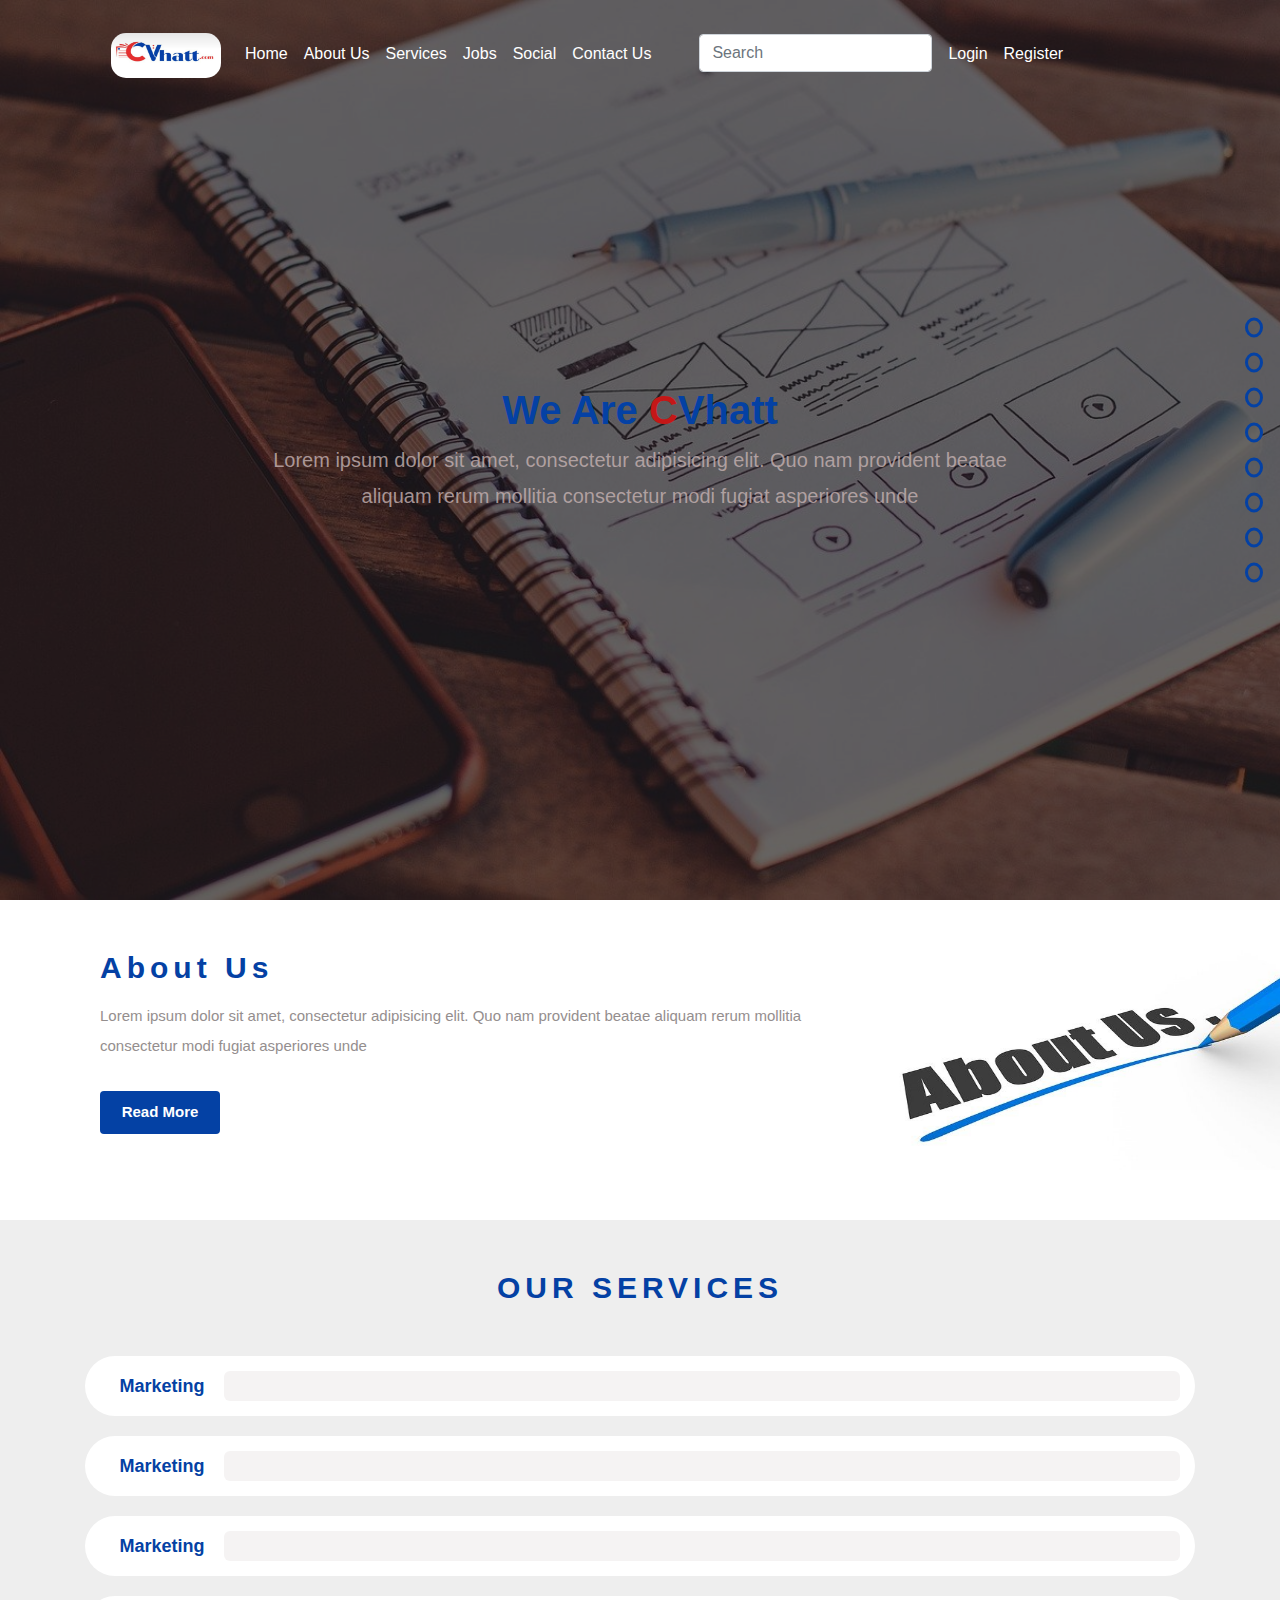
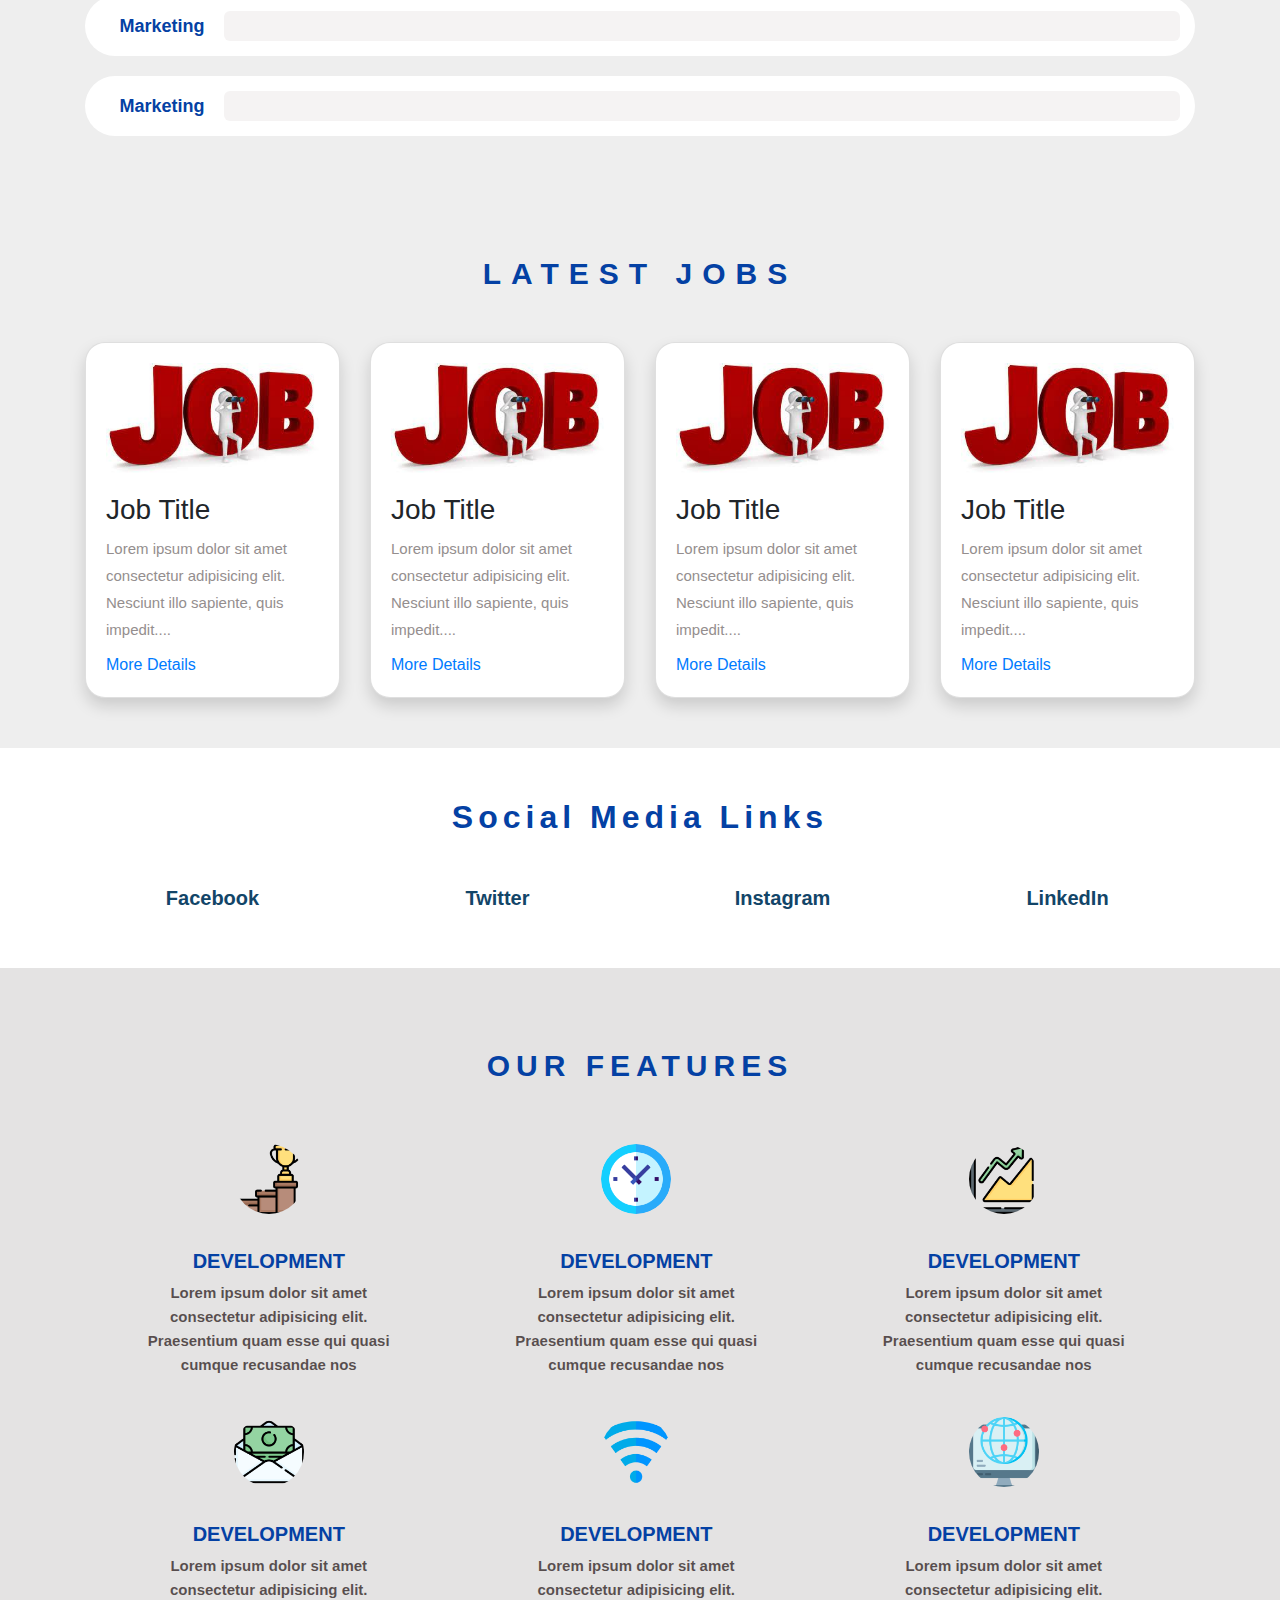
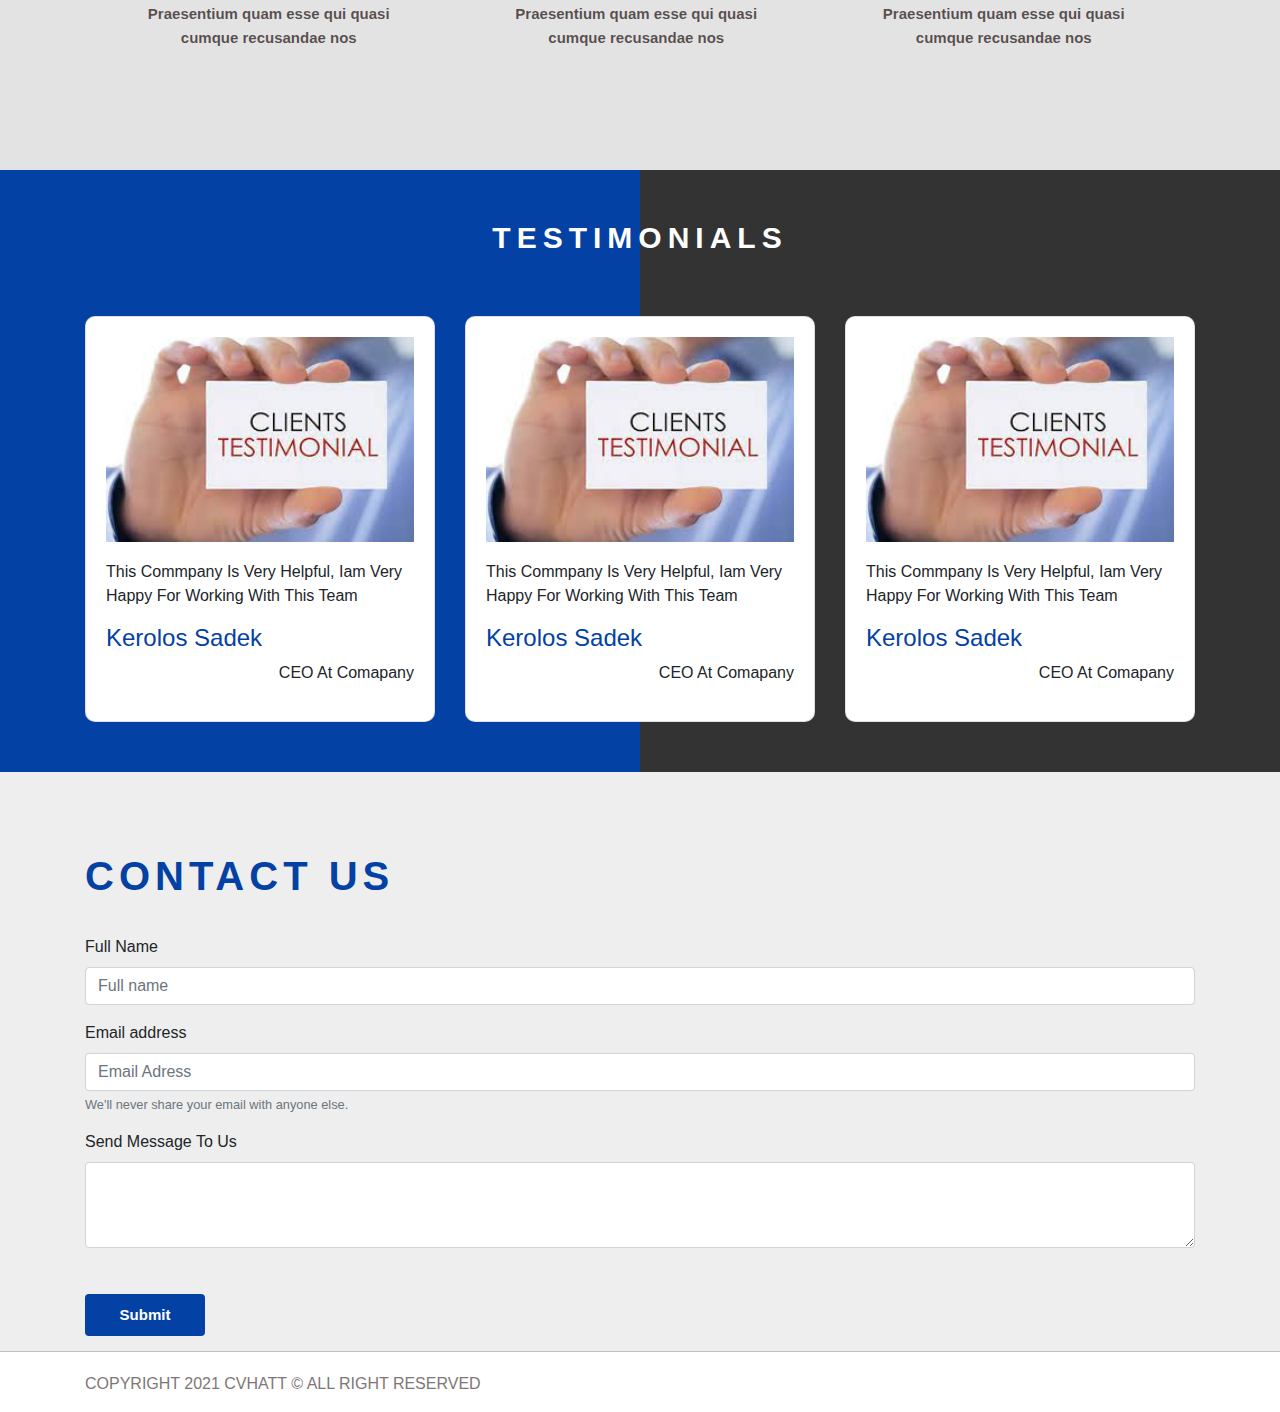
==== commit 95c3d390: "Merge branch 'main' of https://github.com/KerolosSadek/CVhatt" ====
--- a/index.html
+++ b/index.html
@@ -140,7 +140,7 @@
                 <div class="row">
                         <div class="col-md-8">
                             <h1>About Us</h1>
-                            <p>Lots of text here...With the four tiers of grids available you're bound to run into issues where, at certain breakpoints, your columns don't clear quite right as one is taller than the other. To fix that, use a combination of a .clearfix and o</p>
+                            <p>Lorem ipsum dolor sit amet, consectetur adipisicing elit. Quo nam provident beatae aliquam rerum mollitia consectetur modi fugiat asperiores unde</p>
                             <button>Read More <i class="fa fa-arrow-right"></i></button>
                         </div>
                         <div class="col-md-4">
@@ -477,4 +477,4 @@
     <script src="https://cdn.jsdelivr.net/npm/bootstrap@4.5.3/dist/js/bootstrap.min.js"></script>
     
 </body>
-</html>+</html>
--- a/Css/main.css
+++ b/Css/main.css
@@ -1038,4 +1038,4 @@
     
         /*End Grid System*/
 
-        +        
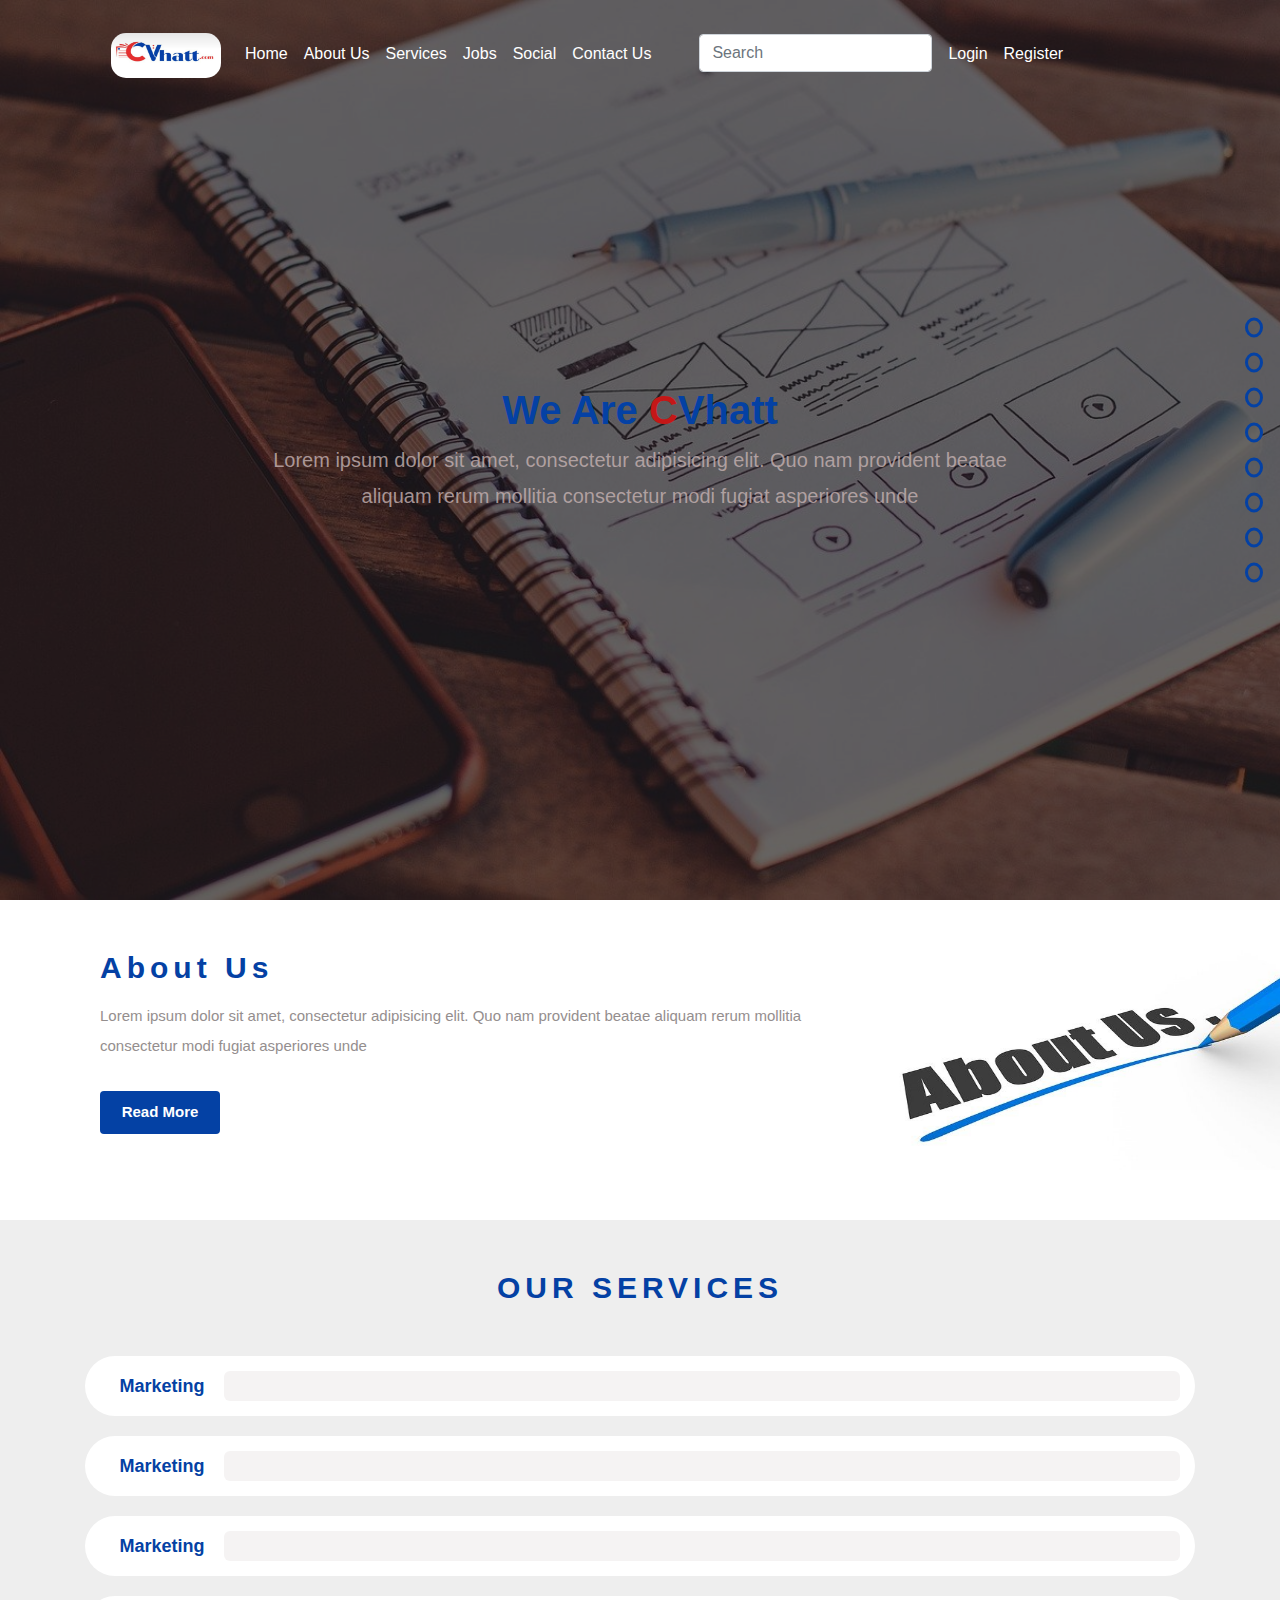
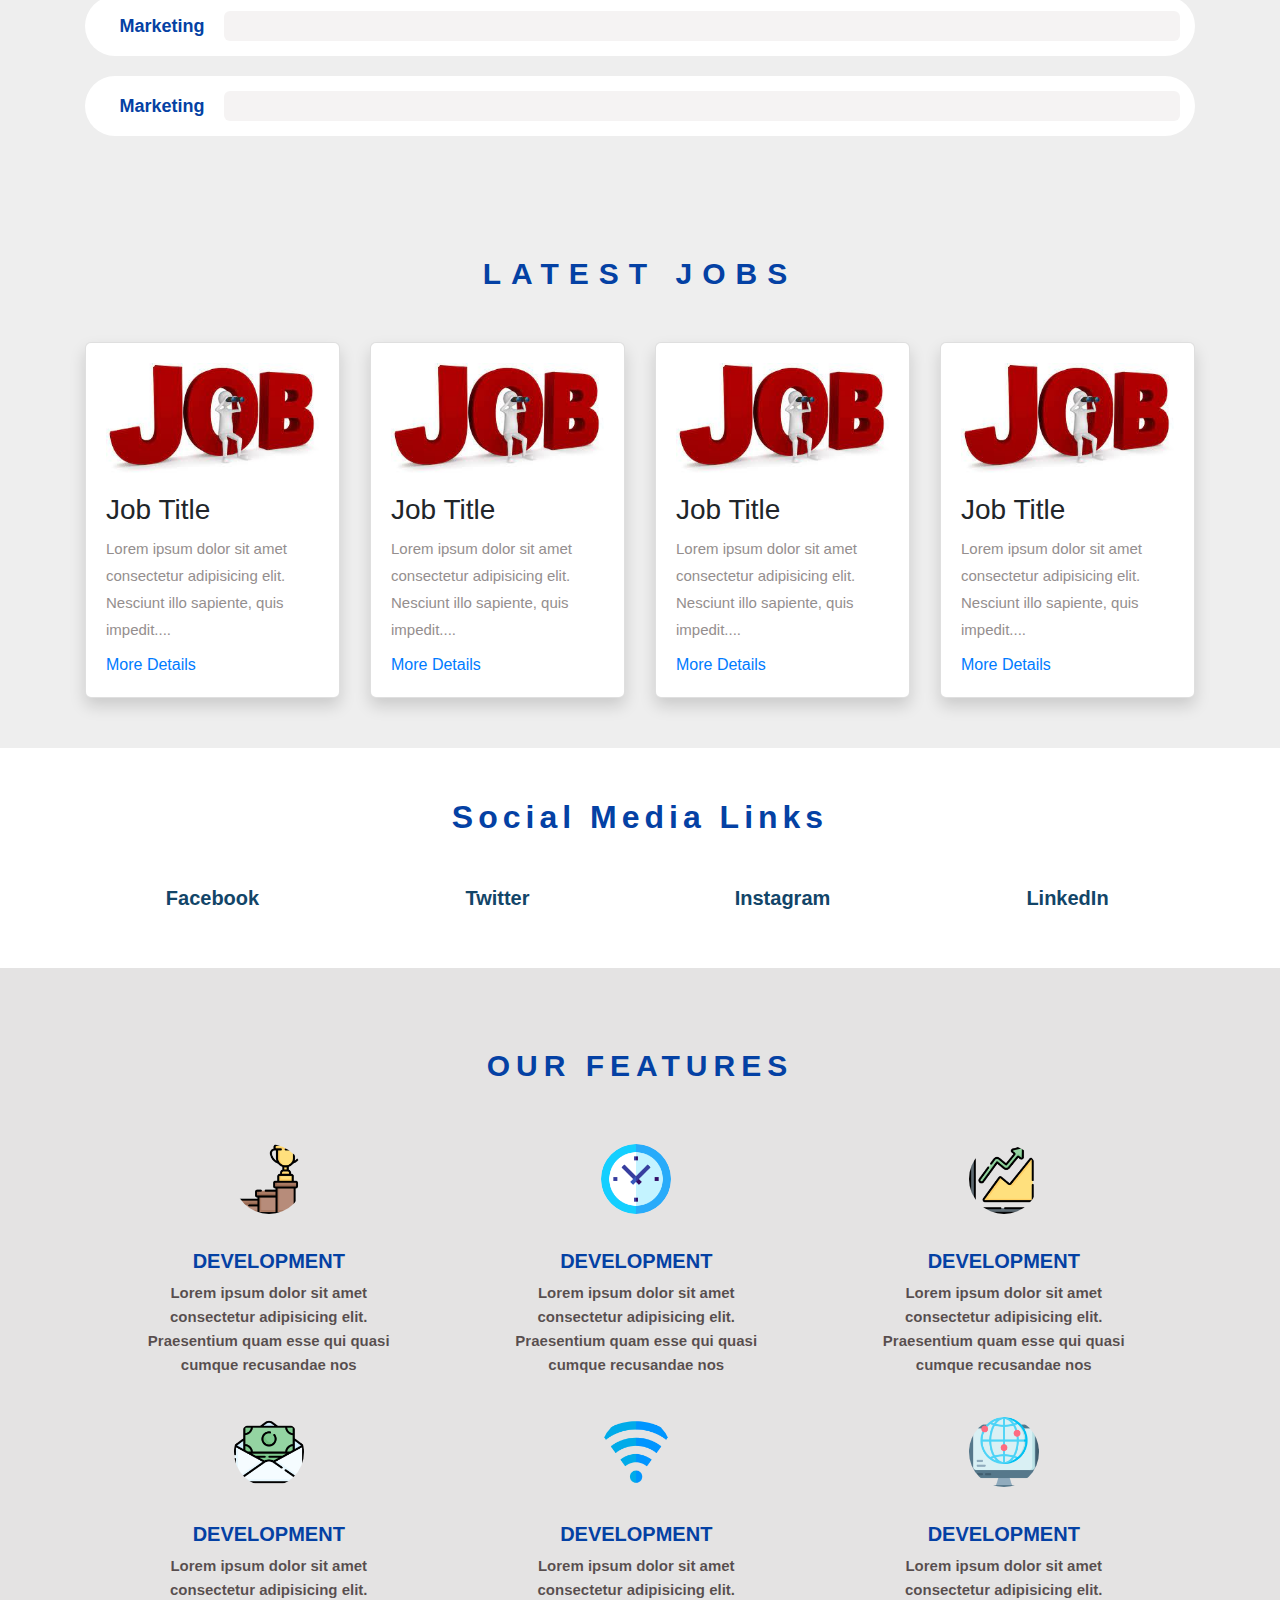
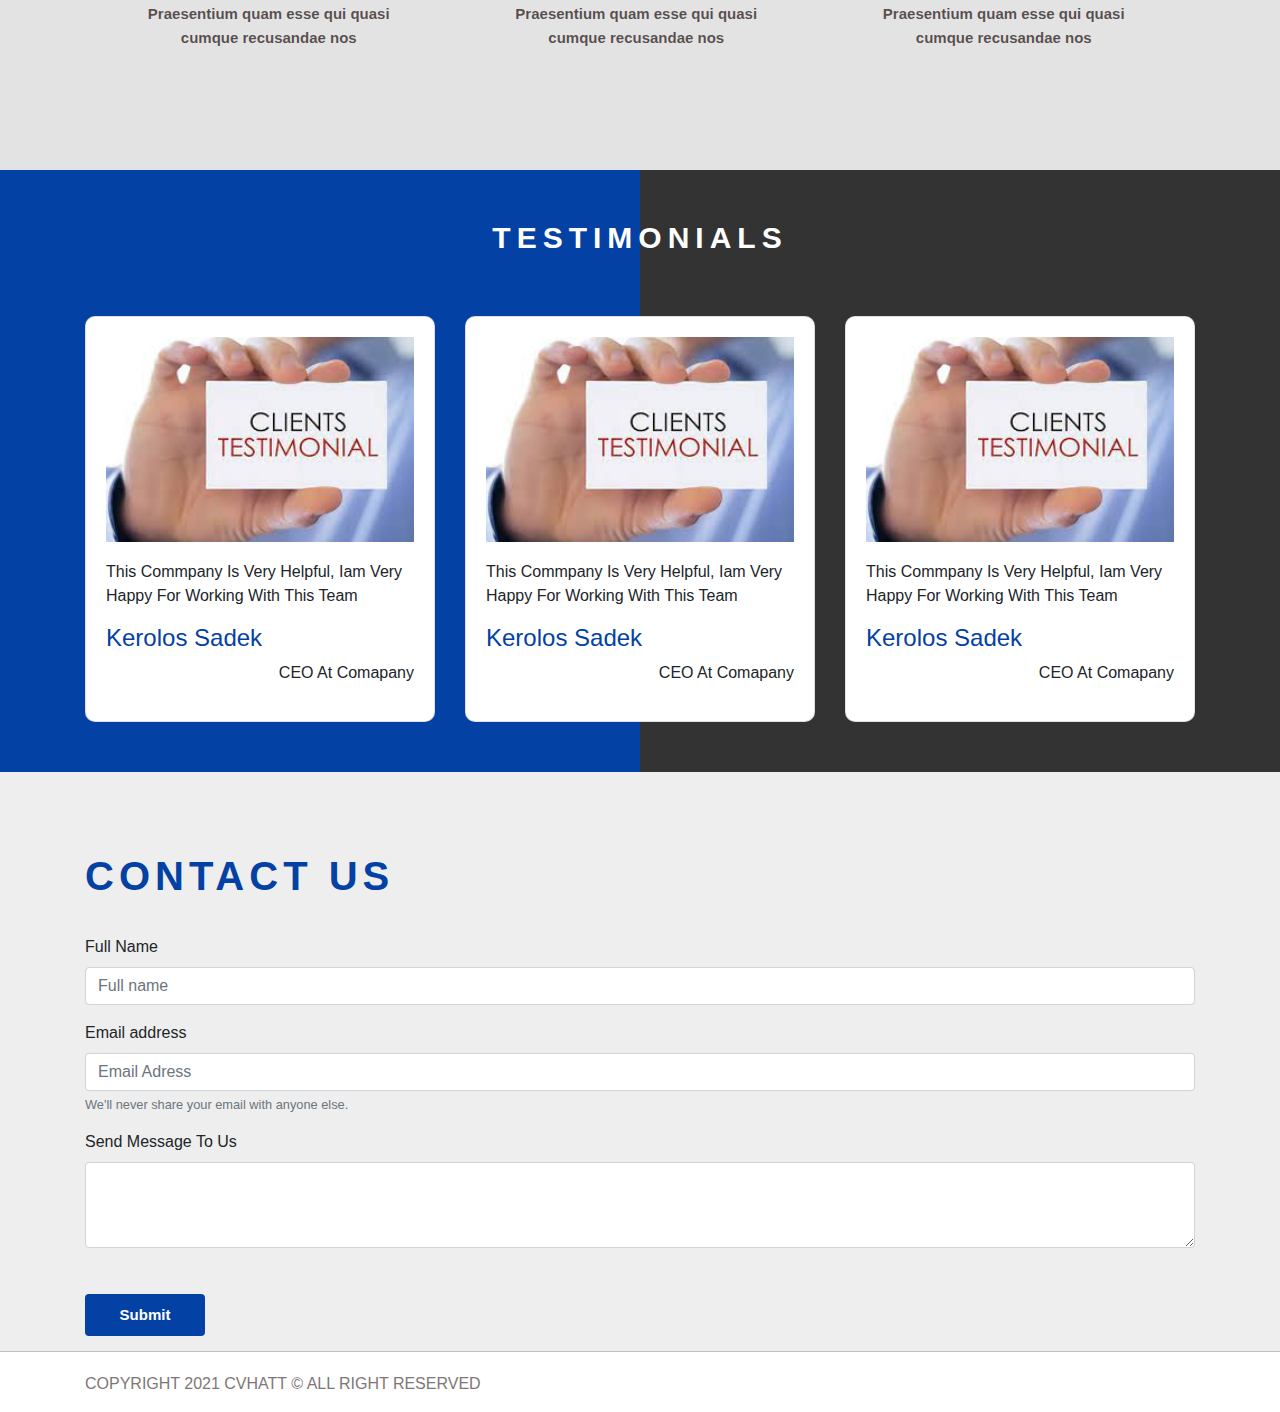
==== commit a252acca: "Edit Style" ====
--- a/index.html
+++ b/index.html
@@ -5,7 +5,7 @@
     <link rel="stylesheet" href="Css/Normalize.css">
     <link rel="preconnect" href="https://fonts.gstatic.com">
     <link rel="stylesheet" href="https://fonts.googleapis.com/css2?family=Open+Sans:wght@300;400&display=swap">
-    <link rel="stylesheet" href="css/font-awesome.min.css">
+    <link rel="stylesheet" href="Cgitss/font-awesome.min.css">
     <link rel="stylesheet" href="Css/main.css">
     <link rel="stylesheet" href="https://cdn.jsdelivr.net/npm/bootstrap@4.5.3/dist/css/bootstrap.min.css">
     <link rel="stylesheet" href="https://cdnjs.cloudflare.com/ajax/libs/animate.css/4.1.1/animate.min.css"/>
--- a/Css/main.css
+++ b/Css/main.css
@@ -496,7 +496,7 @@
     padding: 50px;
 }
 .jobs .card {
-    border-radius: 20px;
+    border-radius: 6px;
     box-shadow: 0 .5rem 1rem rgba(0,0,0,.15);
 }
 @media(max-width:992px)  {
@@ -517,7 +517,7 @@
 }
 @media(max-width:992px)  {
     .jobs h2{
-        font-size: 25px;
+        font-size: 23px;
     }
 }
 .jobs .card .card-img img{
@@ -1008,6 +1008,10 @@
     color: #08526d;
     margin: 0 10px;
 }
+@media(max-width:992px){
+    .copyright li a{
+        margin: 0 7px;
+    }
 .copyright li a:hover {
     color:#7E7777 ; 
 }
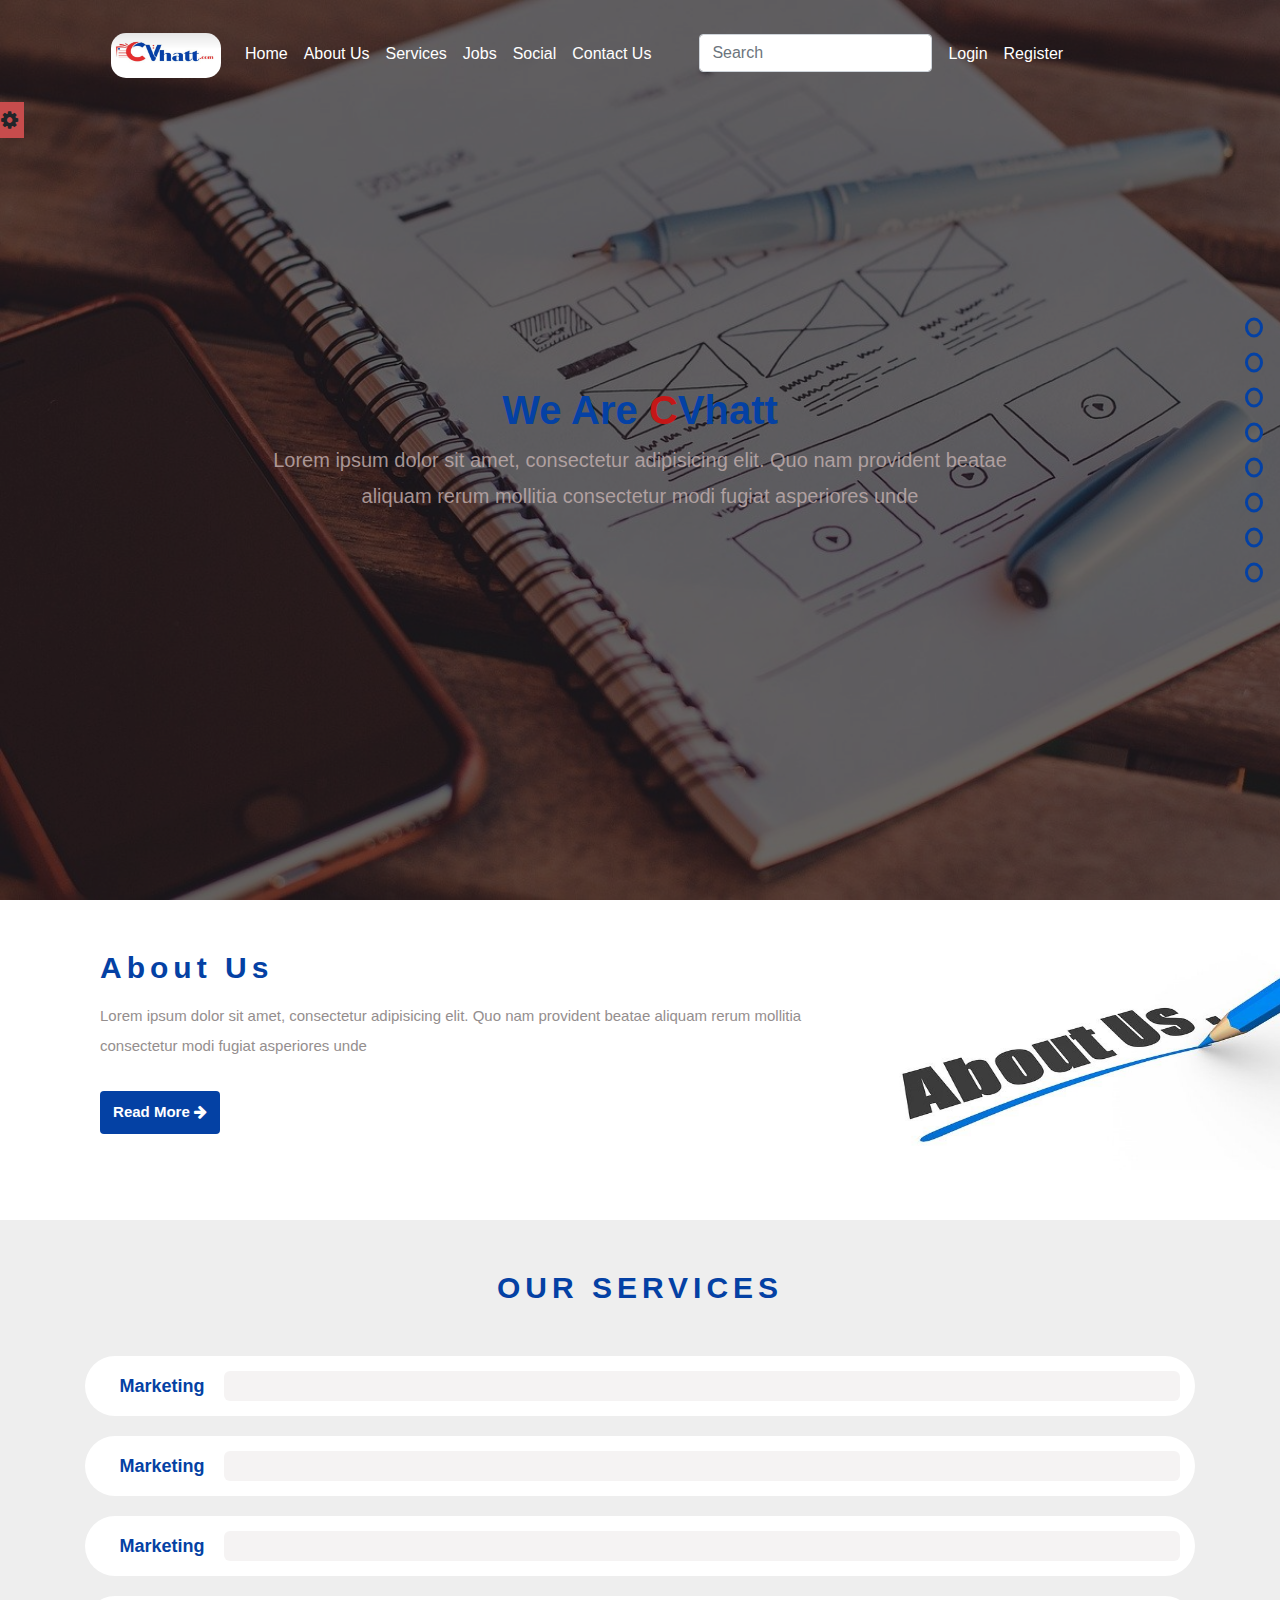
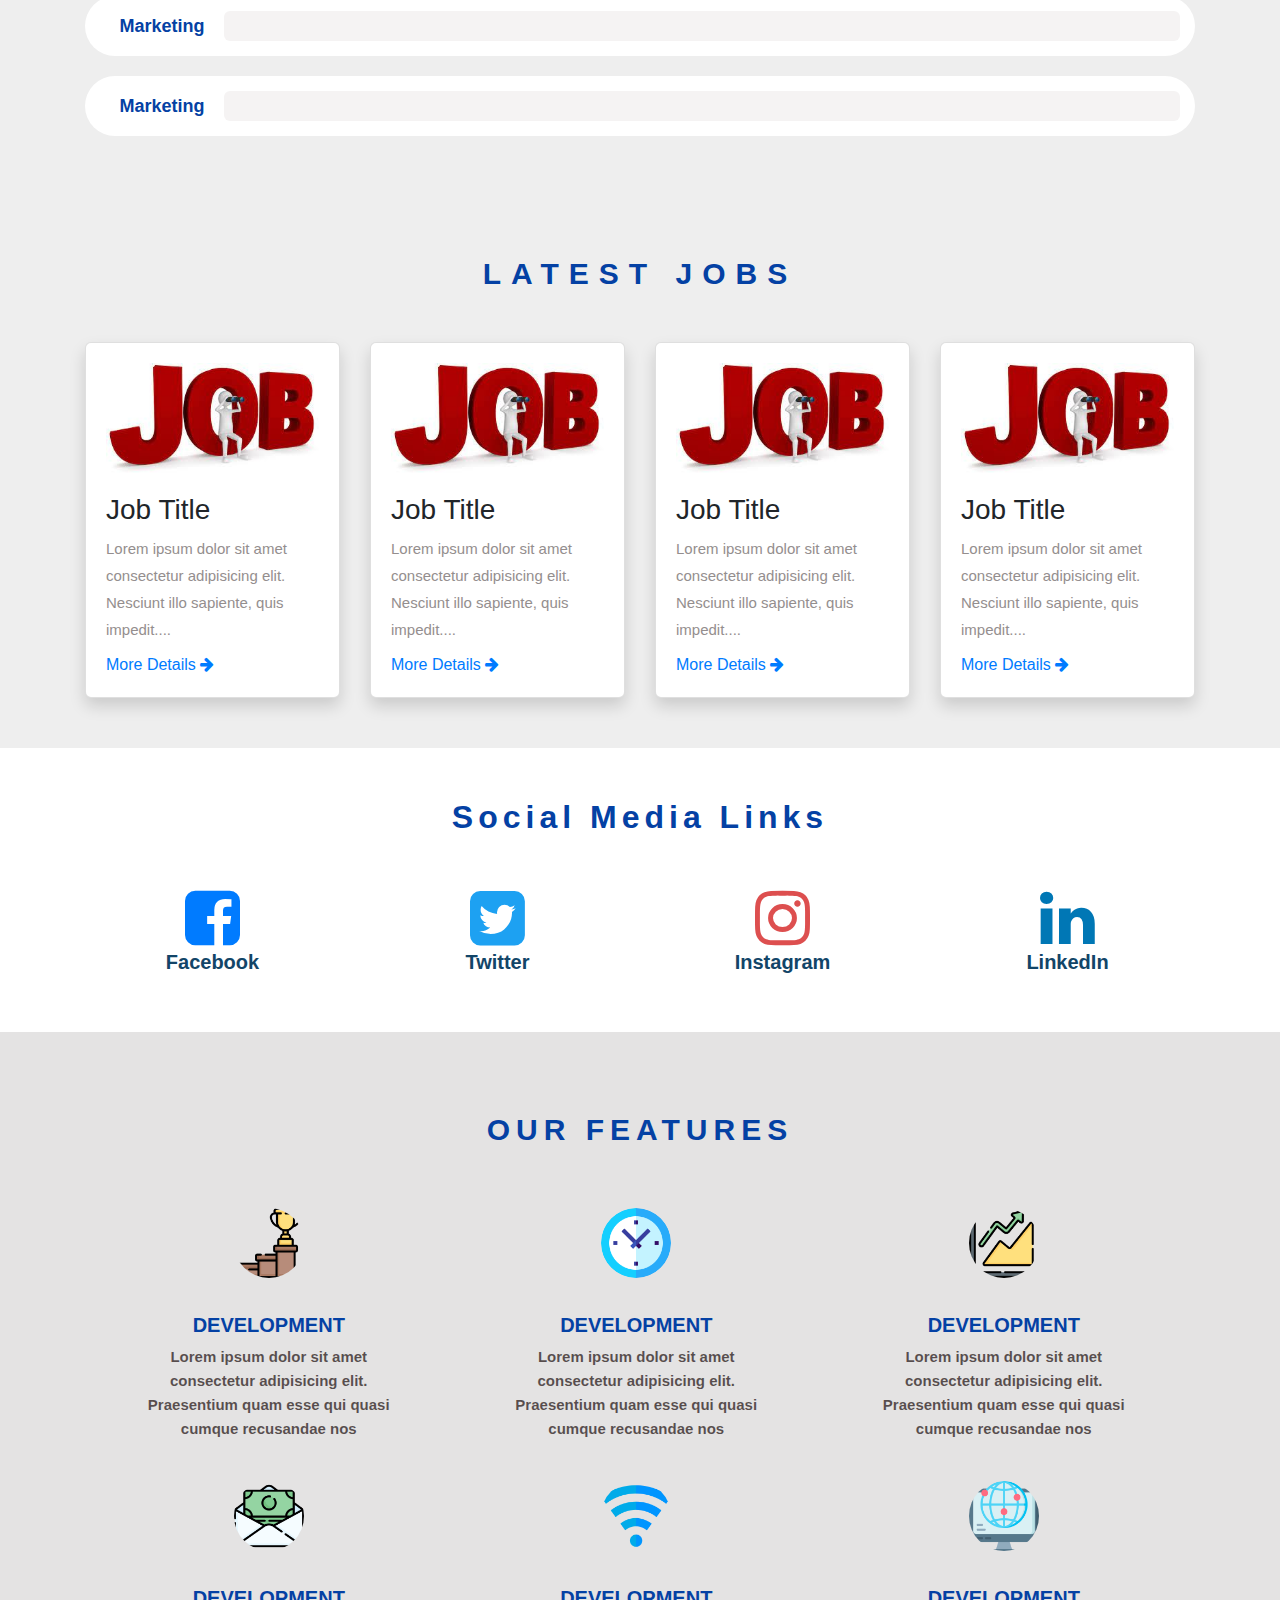
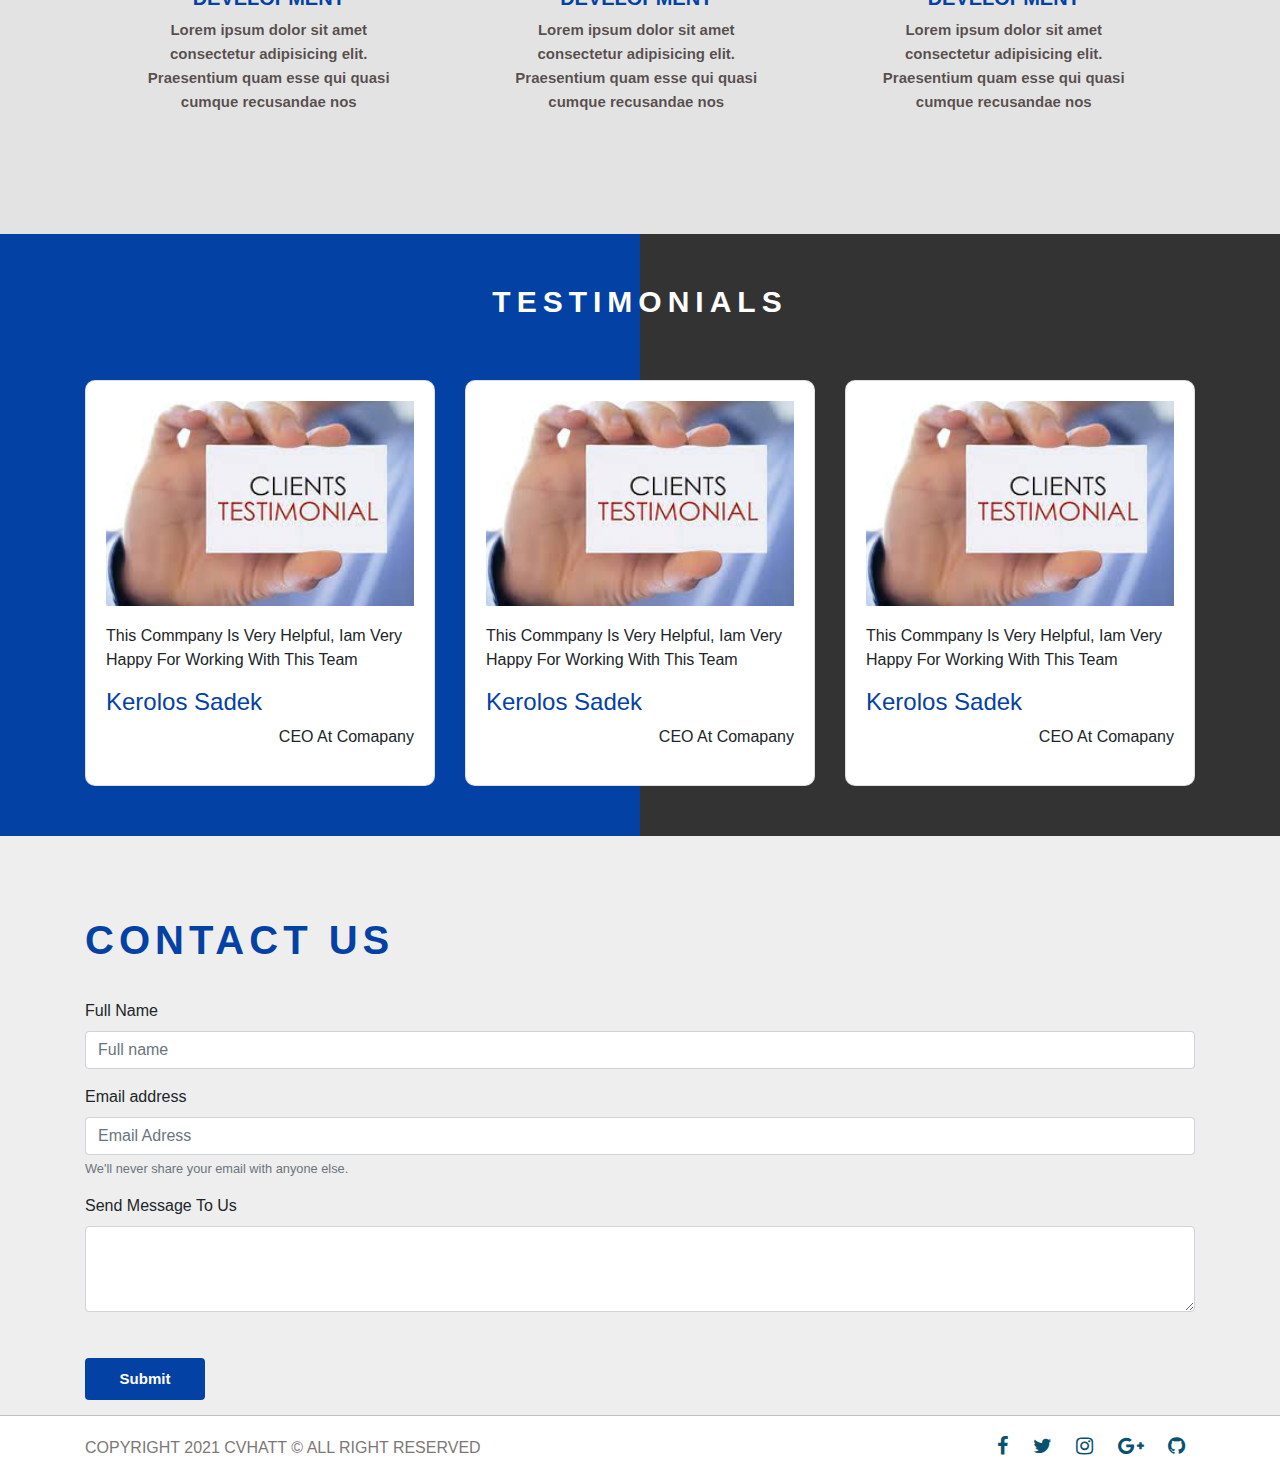
==== commit 4d556c25: "Edit link in index" ====
--- a/index.html
+++ b/index.html
@@ -5,7 +5,7 @@
     <link rel="stylesheet" href="Css/Normalize.css">
     <link rel="preconnect" href="https://fonts.gstatic.com">
     <link rel="stylesheet" href="https://fonts.googleapis.com/css2?family=Open+Sans:wght@300;400&display=swap">
-    <link rel="stylesheet" href="Cgitss/font-awesome.min.css">
+    <link rel="stylesheet" href="Css/font-awesome.min.css">
     <link rel="stylesheet" href="Css/main.css">
     <link rel="stylesheet" href="https://cdn.jsdelivr.net/npm/bootstrap@4.5.3/dist/css/bootstrap.min.css">
     <link rel="stylesheet" href="https://cdnjs.cloudflare.com/ajax/libs/animate.css/4.1.1/animate.min.css"/>
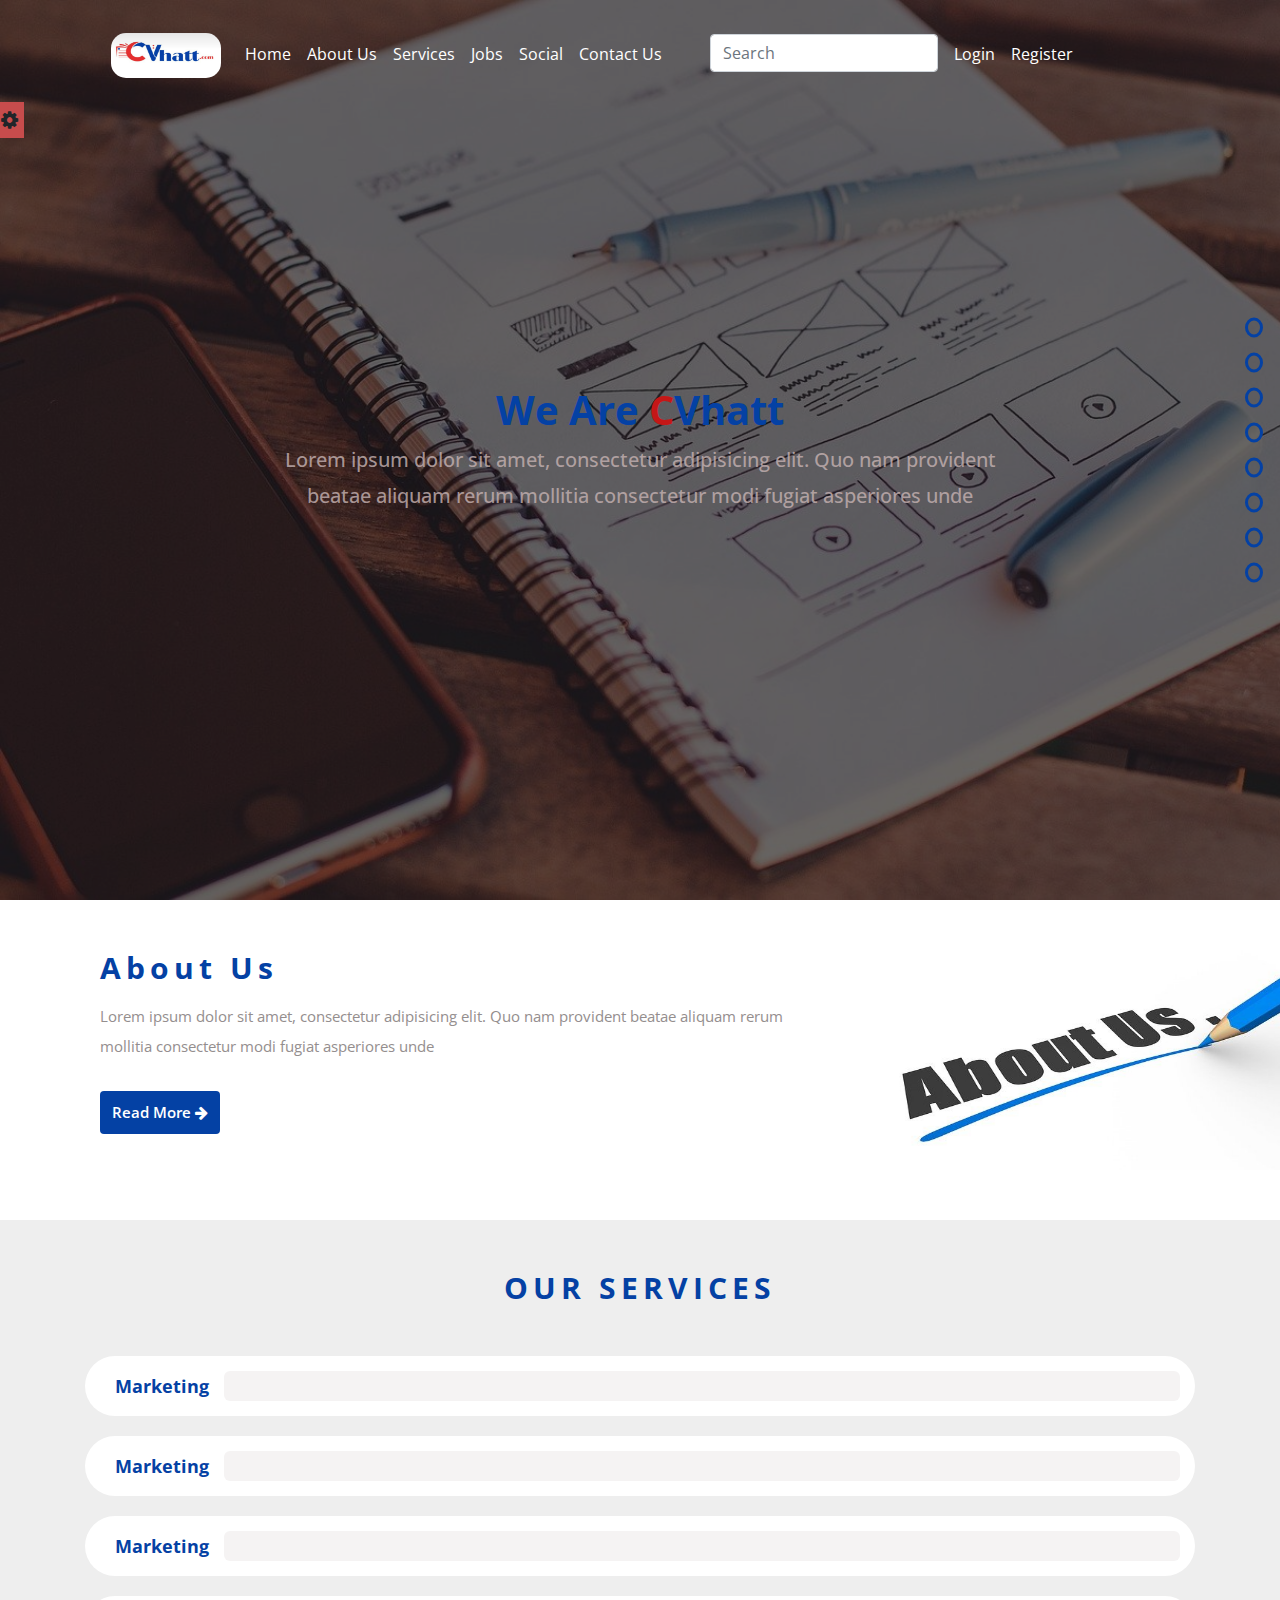
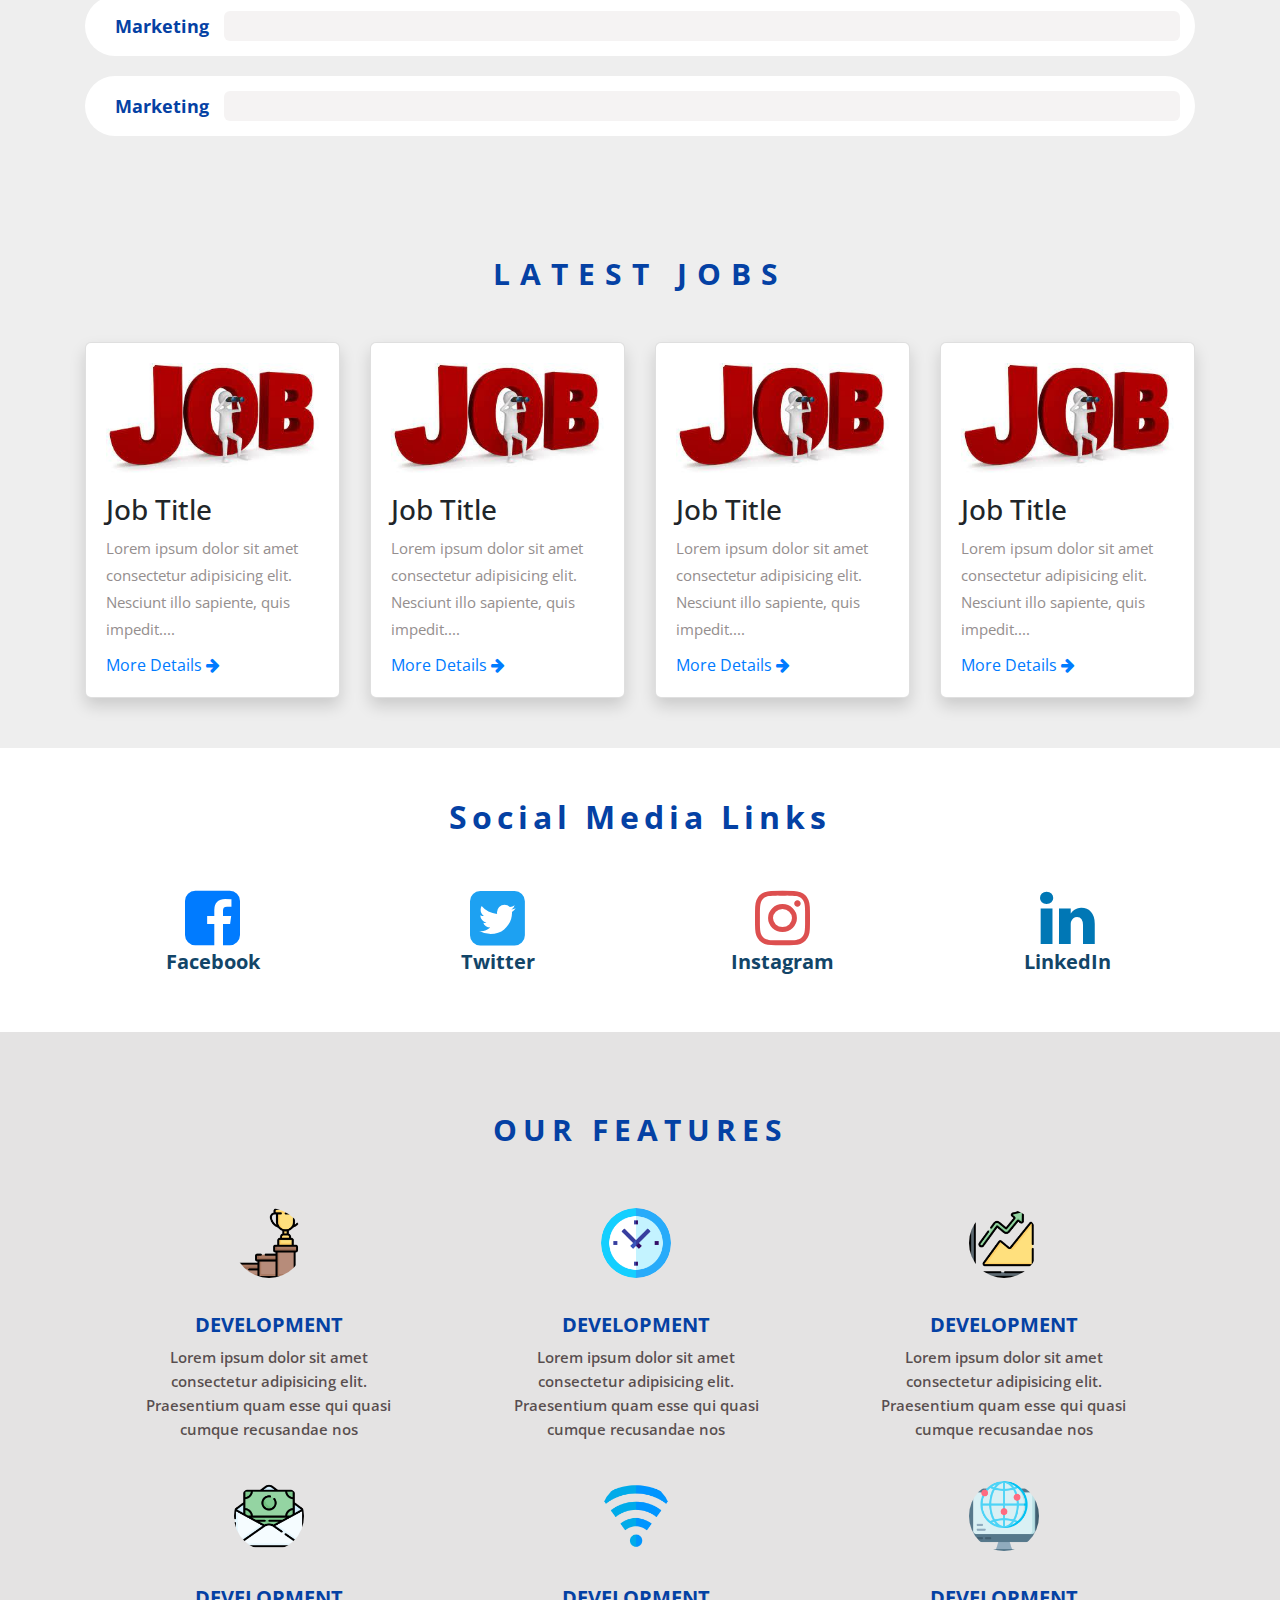
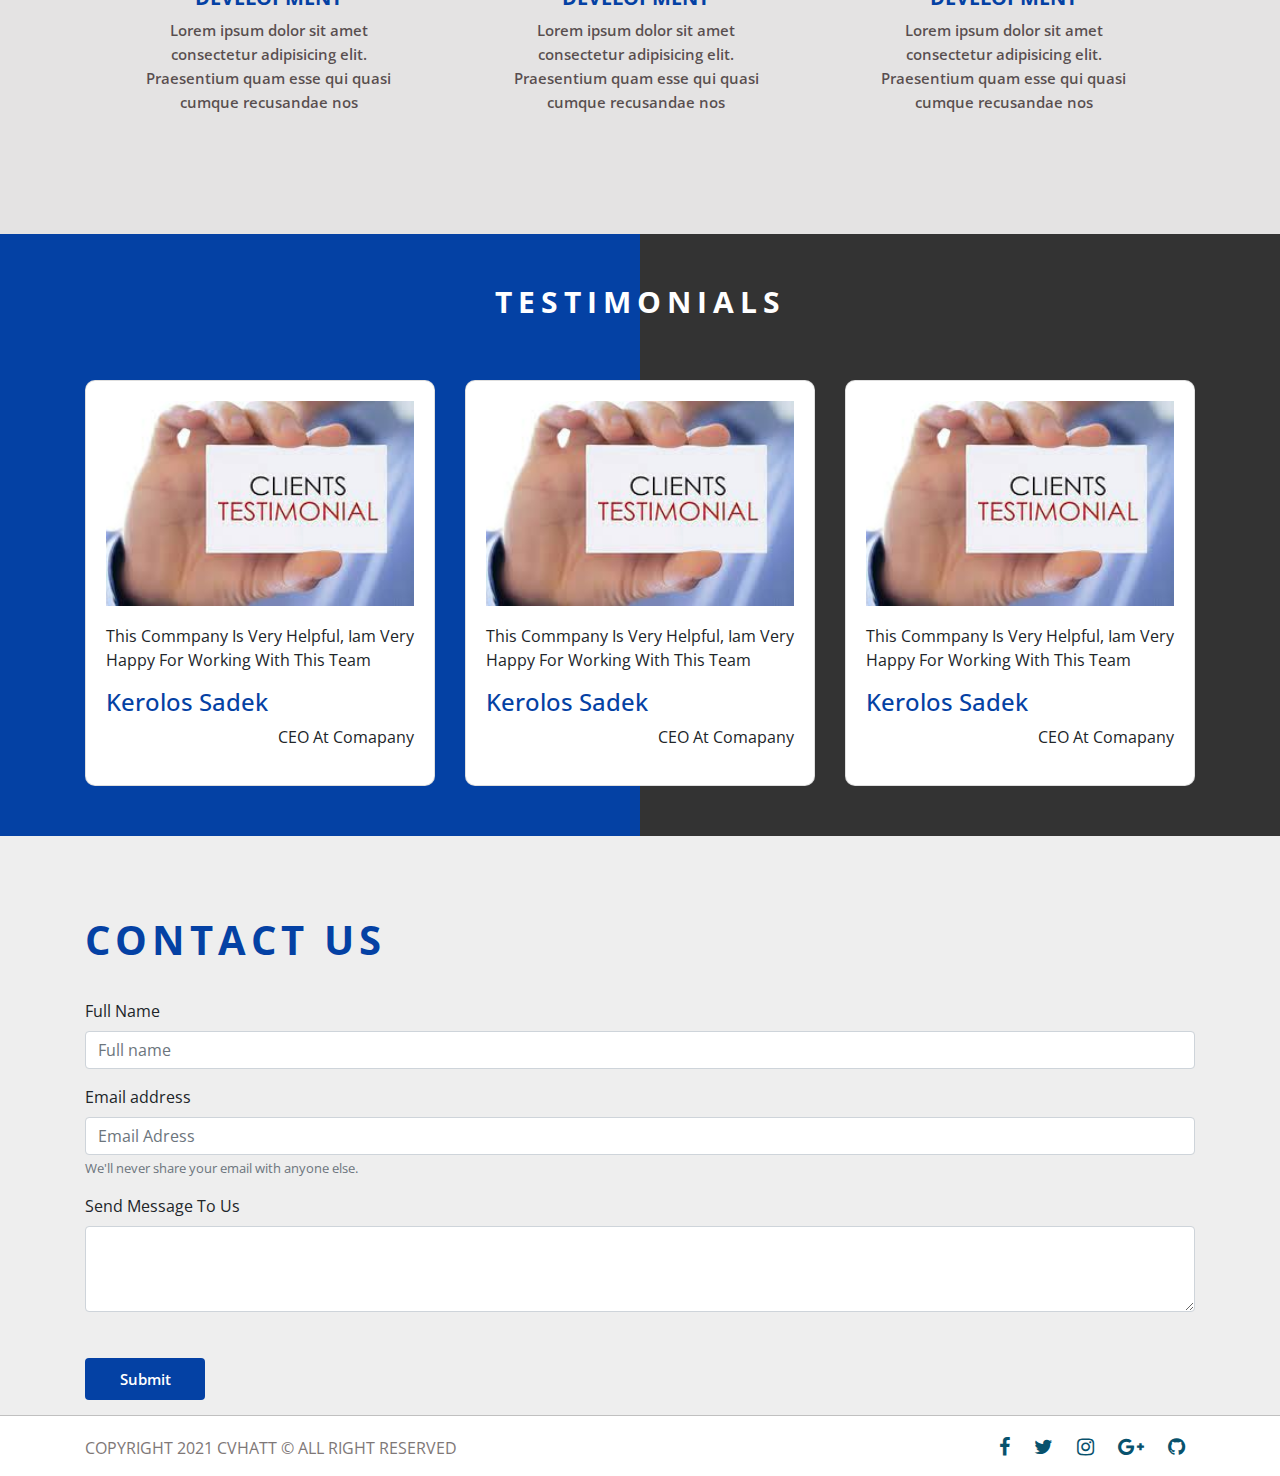
==== commit 7e0ef74a: "Add Animation" ====
--- a/index.html
+++ b/index.html
@@ -2,15 +2,16 @@
 <head>
     <meta charset="UTF-8">
     <meta name="viewport" content="width=device-width, initial-scale=1.0">
+    <link rel="icon" href="../CVhatt/images/Logo/Logo.jpeg">
+    <link rel="stylesheet" href="Css/animate.css">
     <link rel="stylesheet" href="Css/Normalize.css">
     <link rel="preconnect" href="https://fonts.gstatic.com">
     <link rel="stylesheet" href="https://fonts.googleapis.com/css2?family=Open+Sans:wght@300;400&display=swap">
     <link rel="stylesheet" href="Css/font-awesome.min.css">
-    <link rel="stylesheet" href="Css/main.css">
     <link rel="stylesheet" href="https://cdn.jsdelivr.net/npm/bootstrap@4.5.3/dist/css/bootstrap.min.css">
     <link rel="stylesheet" href="https://cdnjs.cloudflare.com/ajax/libs/animate.css/4.1.1/animate.min.css"/>
-    <link rel="icon" href="../CVhatt/images/Logo/Logo.jpeg">
-
+    <link rel="stylesheet" href="Css/main.css">
+    
     <title>CVhatt</title>
 </head>
 <body>
@@ -52,28 +53,28 @@
 
         <!--Start Bullets-->
     <div class="nav-bullets">
-        <div class="bullet" data-section=".header">
+        <div class="bullet wow animate__bounceInRight" data-wow-duration="1s" data-section=".header">
             <div class="tip">Home</div>
         </div>
-        <div class="bullet" data-section=".about-us">
+        <div class="bullet wow animate__bounceInRight" data-wow-duration="2s" data-section=".about-us">
             <div class="tip">About US</div>
         </div>
-        <div class="bullet" data-section=".services">
+        <div class="bullet wow animate__bounceInRight" data-wow-duration="2s" data-section=".services">
             <div class="tip">Our services</div>
         </div>
-        <div class="bullet" data-section=".jobs">
+        <div class="bullet wow animate__bounceInRight" data-wow-duration="3s" data-section=".jobs">
             <div class="tip">Jobs</div>
         </div>
-        <div class="bullet" data-section=".social">
+        <div class="bullet wow animate__bounceInRight" data-wow-duration="3s" data-section=".social">
             <div class="tip">Social Links</div>
         </div>
-        <div class="bullet" data-section=".contact-us">
+        <div class="bullet wow animate__bounceInRight" data-wow-duration="4s" data-section=".contact-us">
             <div class="tip">Contact Us</div>
         </div>
-        <div class="bullet" data-section=".features">
+        <div class="bullet wow animate__bounceInRight" data-wow-duration="4s" data-section=".features">
             <div class="tip">Our Features</div>
         </div>
-        <div class="bullet" data-section=".testimonials">
+        <div class="bullet wow animate__bounceInRight" data-wow-duration="5s"  data-section=".testimonials">
             <div class="tip">Testimonials</div>
         </div>
         
@@ -138,14 +139,14 @@
         <div class="container">
             <div class="container">
                 <div class="row">
-                        <div class="col-md-8">
+                        <div class="col-md-8 wow animate__bounceInLeft" data-wow-duration="2s">
                             <h1>About Us</h1>
                             <p>Lorem ipsum dolor sit amet, consectetur adipisicing elit. Quo nam provident beatae aliquam rerum mollitia consectetur modi fugiat asperiores unde</p>
                             <button>Read More <i class="fa fa-arrow-right"></i></button>
                         </div>
-                        <div class="col-md-4">
+                        <div class="col-md-4 wow animate__bounceInRight" data-wow-duration="2s">
                             <div class="imgAbt">
-                                <img  width="220" height="220" src="images/AboutUs/About-us.jpg">
+                                <img width="220" height="220" src="images/AboutUs/About-us.jpg">
                             </div>
                         </div>
                     </div>
@@ -159,32 +160,32 @@
     <div id="services" class="services">
         
         <div class="container">
-            <h2>Our Services</h2>
-            <div class="service-box">
+            <h2 class="wow animate__fadeInDownBig">Our Services</h2>
+            <div class="service-box wow animate__bounceInLeft">
                 <div class="service-name">Marketing</div>
                 <div class="service-progress">
                     <span data-progress="90%"></span>
                 </div>
             </div>
-            <div class="service-box">
+            <div class="service-box wow animate__bounceInLeft" data-wow-duration="1s">
                 <div class="service-name">Marketing</div>
                 <div class="service-progress">
                     <span data-progress="85%"></span>
                 </div>
             </div>
-            <div class="service-box">
+            <div class="service-box wow animate__bounceInLeft" data-wow-duration="2s" >
                 <div class="service-name">Marketing</div>
                 <div class="service-progress">
                     <span data-progress="70%"></span>
                 </div>
             </div>
-            <div class="service-box">
+            <div class="service-box wow animate__bounceInLeft" data-wow-duration="2s">
                 <div class="service-name">Marketing</div>
                 <div class="service-progress">
                     <span data-progress="75%"></span>
                 </div>
             </div>
-            <div class="service-box">
+            <div class="service-box wow animate__bounceInLeft" data-wow-duration="3s">
                 <div class="service-name">Marketing</div>
                 <div class="service-progress">
                     <span data-progress="45%"></span>
@@ -196,12 +197,11 @@
 
         <!-- Start Jobs -->
 <div id="jobs" class="jobs">
-    <h2>Latest Jobs</h2>
+    <h2 class="wow animate__fadeInDownBig" data-wow-duration="2s">Latest Jobs</h2>
     <div class="container">
         <div class="row">
             <div class="col-md-3">
-                
-                    <div class="card">
+                    <div class="card wow animate__bounceInLeft" data-wow-duration="2s">
                         <div class="card-body">
                             <div class="card-img">
                                 <img src= "images/Jobs/job.jfif"/>
@@ -222,7 +222,7 @@
             </div>
             <div class="col-md-3">
                 
-                    <div class="card">
+                    <div class="card wow animate__bounceInLeft" data-wow-duration="2s">
                         <div class="card-body">
                             <div class="card-img">
                                 <img src= "images/Jobs/job.jfif"/>
@@ -242,7 +242,7 @@
             </div>
             <div class="col-md-3">
                 
-                    <div class="card">
+                    <div class="card wow animate__bounceInRight" data-wow-duration="2s">
                         <div class="card-body">
                             <div class="card-img">
                                 <img src= "images/Jobs/job.jfif"/>
@@ -262,7 +262,7 @@
             </div>
             <div class="col-md-3">
                 
-                    <div class="card">
+                    <div class="card wow animate__bounceInRight" data-wow-duration="2s">
                         <div class="card-body">
                             <div class="card-img">
                                 <img src= "images/Jobs/job.jfif"/>
@@ -288,22 +288,22 @@
 
     
     <div id="social" class="social">
-        <h2>Social Media Links</h2>
+        <h2 class="wow animate__fadeInDownBig" data-wow-duration="2s">Social Media Links</h2>
         <div class="container">
             <div class="row">
-                <div class="col-md-3">
-                    <a href="#"><i class="fa fa-facebook-square"></i></a>
+                <div class="col-md-3 wow animate__fadeInTopLeft">
+                    <a href="#"><i class="fa fa-facebook-square" data-wow-duration="2s"></i></a>
                     <h5>Facebook</h5>
                 </div>
-                <div class="col-md-3">
+                <div class="col-md-3 wow animate__fadeInTopLeft" data-wow-duration="2s">
                     <a href="#"><i class="fa fa-twitter-square"></i></a>
                     <h5>Twitter</h5>
                 </div>
-                <div class="col-md-3">
+                <div class="col-md-3 wow animate__fadeInTopLeft" data-wow-duration="3s">
                     <a href="#"><i class="fa fa-instagram red-color"></i></a>
                     <h5>Instagram</h5>
                 </div>
-                <div class="col-md-3">
+                <div class="col-md-3 wow animate__fadeInTopLeft" data-wow-duration="4s">
                     <a href="#"><i class="fa fa-linkedin"></i></a>
                     <h5>LinkedIn</h5>
                 </div>
@@ -318,35 +318,35 @@
         <!--Start Features Section-->
 
     <div class="features">
-        <h2>Our Features</h2>
+        <h2 class="wow animate__fadeInDownBig" data-wow-duration="2s">Our Features</h2>
         <div class="container">
             
-            <div class="feat-box">
+            <div class="feat-box wow animate__fadeInDown" data-wow-duration="2s">
                 <img src="images/OurFeatures/career.png" alt="">
                 <h4>Development</h4>
                 <p>Lorem ipsum dolor sit amet consectetur adipisicing elit. Praesentium quam esse qui quasi cumque recusandae nos</p>
             </div>
-            <div class="feat-box">
+            <div class="feat-box wow animate__fadeInDown" data-wow-duration="2s">
                 <img src="images/OurFeatures/clock.png" alt="">
                 <h4>Development</h4>
                 <p>Lorem ipsum dolor sit amet consectetur adipisicing elit. Praesentium quam esse qui quasi cumque recusandae nos</p>
             </div>
-            <div class="feat-box">
+            <div class="feat-box wow animate__fadeInDown" data-wow-duration="2s">
                 <img src="images/OurFeatures/increase.png" alt="">
                 <h4>Development</h4>
                 <p>Lorem ipsum dolor sit amet consectetur adipisicing elit. Praesentium quam esse qui quasi cumque recusandae nos</p>
             </div>
-            <div class="feat-box">
+            <div class="feat-box wow animate__fadeInUp" data-wow-duration="3s">
                 <img src="images/OurFeatures/salary.png" alt="">
                 <h4>Development</h4>
                 <p>Lorem ipsum dolor sit amet consectetur adipisicing elit. Praesentium quam esse qui quasi cumque recusandae nos</p>
             </div>
-            <div class="feat-box">
+            <div class="feat-box wow animate__fadeInUp" data-wow-duration="3s">
                 <img src="images/OurFeatures/wifi.png" alt="">
                 <h4>Development</h4>
                 <p>Lorem ipsum dolor sit amet consectetur adipisicing elit. Praesentium quam esse qui quasi cumque recusandae nos</p>
             </div>
-            <div class="feat-box">
+            <div class="feat-box wow animate__fadeInUp" data-wow-duration="3s">
                 <img src="images/OurFeatures/world-grid.png" alt="">
                 <h4>Development</h4>
                 <p>Lorem ipsum dolor sit amet consectetur adipisicing elit. Praesentium quam esse qui quasi cumque recusandae nos</p>
@@ -359,11 +359,11 @@
 
         <!--Start Testimonials-->
     <div class="testimonials">
-        <h2>Testimonials</h2>
+        <h2 class="wow animate__fadeInDownBig" data-wow-duration="2s">Testimonials</h2>
         <div class="container">
             <div class="row">
                 <div class="col-md-4">
-                    <div class="card">
+                    <div class="card wow animate__backInLeft" data-wow-duration="2s">
                         <div class="card-body">
                             <div class="card-img">
                                 <img src="images/Testimonials/Testimonials.jfif" alt="">
@@ -377,7 +377,7 @@
                     </div>
                 </div>
                 <div class="col-md-4">
-                    <div class="card">
+                    <div class="card wow animate__backInDown" data-wow-duration="2s">
                         <div class="card-body">
                             <div class="card-img">
                                 <img src="images/Testimonials/Testimonials.jfif" alt="">
@@ -391,7 +391,7 @@
                     </div>
                 </div>
                 <div class="col-md-4">
-                    <div class="card">
+                    <div class="card wow animate__backInRight" data-wow-duration="2s">
                         <div class="card-body">
                             <div class="card-img">
                                 <img src="images/Testimonials/Testimonials.jfif" alt="">
@@ -417,7 +417,7 @@
         <div class="container">
             <div class="contact-information">
                 <div class="head">
-                    <h2>Contact Us</h2>
+                    <h2 class="wow animate__fadeInDownBig" data-wow-duration="1s">Contact Us</h2>
                 </div>
                 <div class="contact-form">
                     <form>
@@ -469,12 +469,15 @@
         </div>
     </div>
                             <!--End Copyright-->
-
-
-    <script src="Js/main.js"></script>
     <script src="https://code.jquery.com/jquery-3.5.1.slim.min.js"></script>
     <script src="https://cdn.jsdelivr.net/npm/popper.js@1.16.1/dist/umd/popper.min.js"></script>
     <script src="https://cdn.jsdelivr.net/npm/bootstrap@4.5.3/dist/js/bootstrap.min.js"></script>
+    <script src="Js/wow.min.js"></script>
+    <script>
+        // WOW Library
+        new WOW().init();   
+    </script>
+    <script src="Js/main.js"></script>
     
 </body>
 </html>
--- a/Css/main.css
+++ b/Css/main.css
@@ -429,9 +429,6 @@
         padding: 0 45px;
     }
 }
-    
-
-
         /*End About Us*/
 
         /*Start service Box */
@@ -488,8 +485,6 @@
         /*End services Box */
 
 
-
-        
         /* Start Jobs */
 .jobs{
     background-color: #EEE;
@@ -566,6 +561,10 @@
 .social fa{
     text-decoration: none;
 }
+.social a:hover{
+    transition: .5s all ease-in-out;
+    box-shadow: 0 .5rem 1rem rgba(0,0,0,.15);
+}
 .social i{
     font-size: 64px;
 }
@@ -593,211 +592,6 @@
     }
 }
         /* End Social */
-
-
-
-        /*Start Our Gallery*/
-.gallery{
-    padding:50px 0;
-    background-color: #d8cdcd;
-}
-.gallery h2{
-    margin: 0;
-    margin-bottom: 50px ;
-    font-size: 30px;
-    font-weight: bold;
-    color: var(--main--color);
-    text-align: center;
-    letter-spacing: 10px;
-    text-transform: uppercase;
-}
-.gallery .images-box{
-    text-align: center;
-}
-.gallery .images-box img{
-    width: 200px;
-    height: 140px;
-    padding: 3px;
-    margin: 3px;
-    cursor: pointer;
-    -webkit-box-shadow: -7px 0px 11px 1px rgba(12,14,13,0.71); 
-    box-shadow: -7px 0px 11px 1px rgba(12,14,13,0.71);
-
-}
-.popup-overlay{
-    position: fixed;
-    top: 0;
-    left: 0;
-    width: 100%;
-    height: 100%;
-    z-index: 1000;
-    background-color: rgb(0, 0, 0,.7);
-}
-.popup-box{
-    position: fixed;
-    top: 50%;
-    left: 50%;
-    transform: translate(-50% , -50%);
-    background-color:#FFF ;
-    border: 6px double rgba(7,29,43,0.4);
-    border-radius: 15px;
-    z-index: 1001;
-    padding: 5px;
-    -webkit-box-shadow: inset 2px 6px 17px 1px #000000, 8px 0px 7px -2px #000000; 
-    box-shadow: inset 2px 6px 17px 1px #000000, 8px 0px 7px -2px #000000;
-    
-}
-@media(max-width:992px){
-    .popup-box{
-        position: fixed;
-        top: 30%;
-        left: 35%;
-        transform: translate(-27% , -50%);
-    }
-}
-.popup-box h3{
-    margin: 10px 0 30px;
-    font-weight: bold;
-    text-align: center;
-    font-size: 25px;
-    color: var(--main--color);
-    text-transform: uppercase;
-    letter-spacing: 6px;
-}
-.close-button{
-    position:absolute;
-    top: -15px;
-    right: -15px;
-    height: 40px;
-    width: 40px;
-    line-height: 40px;
-    background-color: var(--main--color);
-    font-weight:bold;
-    font-size: 25px;
-    color: #fff;
-    text-align: center;
-    font-family: arial , Tahoma;
-    border-radius: 50%;
-    cursor: pointer;
-
-}
-.popup-box img{
-    max-width: 100%;
-}
-        /*End Our Gallery*/
-
-        /*Start Timeline Section*/
-
-.timeline{
-    padding-top: 50px;
-    background-color: rgb(235 239 241);
-}        
-.timeline h2{
-    margin-bottom: 60px ;
-    font-size: 30px;
-    font-weight: bold;
-    color: var(--main--color);
-    text-transform: uppercase;
-    letter-spacing: 17px;
-    text-align: center;
-}
-.timeline .timeline-content{
-position: relative;
-overflow: hidden;
-}
-.timeline .timeline-content::before{
-    content: '';
-    width: 2px;
-    height: 100%;
-    position: absolute;
-    left: 50%;
-    top: 0;
-    margin-left: -1px;
-    background-color: var(--main--color);
-}
-.timeline .timeline-content .year{
-    position: relative;
-    margin: 20px auto;
-    text-align: center;
-    background-color: var(--main--color);
-    width: 50px;
-    border-radius: 6px;
-    font-weight: bold;
-    z-index: 2;
-    padding: 2px 5px;
-    color: #fff;
-}
-.timeline .timeline-content .left,
-.timeline .timeline-content .right{
-    width: calc(50% - 25px); 
-    position: relative;
-    margin-bottom: 40px;
-}
-.timeline .timeline-content .left{
-    float: left;
-}
-.timeline .timeline-content .left::before{
-    right: -35px;
-    
-}
-.timeline .timeline-content .right{
-    float: right;
-}
-.timeline .timeline-content .right::before{
-    left: -35px;
-    
-}
-.timeline .timeline-content .left::before,
-.timeline .timeline-content .right::before{
-    content: '';
-    width: 14px;
-    height: 14px;
-    background-color: #fff;
-    border: 3px solid var(--main--color);
-    border-radius: 50%;
-    position: absolute;
-    top: 20px;
-}
-.timeline .timeline-content .content{
-    padding: 20px;
-    background-color: #fff;
-}
-.timeline .timeline-content .content h3{
-    font-weight: bold;
-    color: var(--main--color);
-    margin: 0 0 10px;
-}
-.timeline .timeline-content .content p{
-    color: #666;
-    margin: 0;
-    line-height: 1.8;
-}
-@media(max-width:992px){
-    .timeline .timeline-content .content p {
-        font-size: 13px;
-    }
-}
-
-.timeline .timeline-content .left .content::before,
-.timeline .timeline-content .right .content::before{
-    content: '';
-    border-style: solid;
-    border-width: 10px;
-    height: 0;
-    width: 0;
-    position: absolute;
-    top: 20px;
-}
-.timeline .timeline-content .left .content::before{
-    right: -20px;
-    border-color: transparent transparent transparent #fff;
-}
-.timeline .timeline-content .right .content::before{
-    left: -20px;
-    border-color: transparent #fff transparent transparent ;
-}
-
-        /*End Timeline Section*/
 
         /*Start Features Section*/
 .features{
@@ -1039,7 +833,5 @@
             max-width: 1140px;
         }
     }
-    
-        /*End Grid System*/
-
-        
+}
+        /* End Grid System */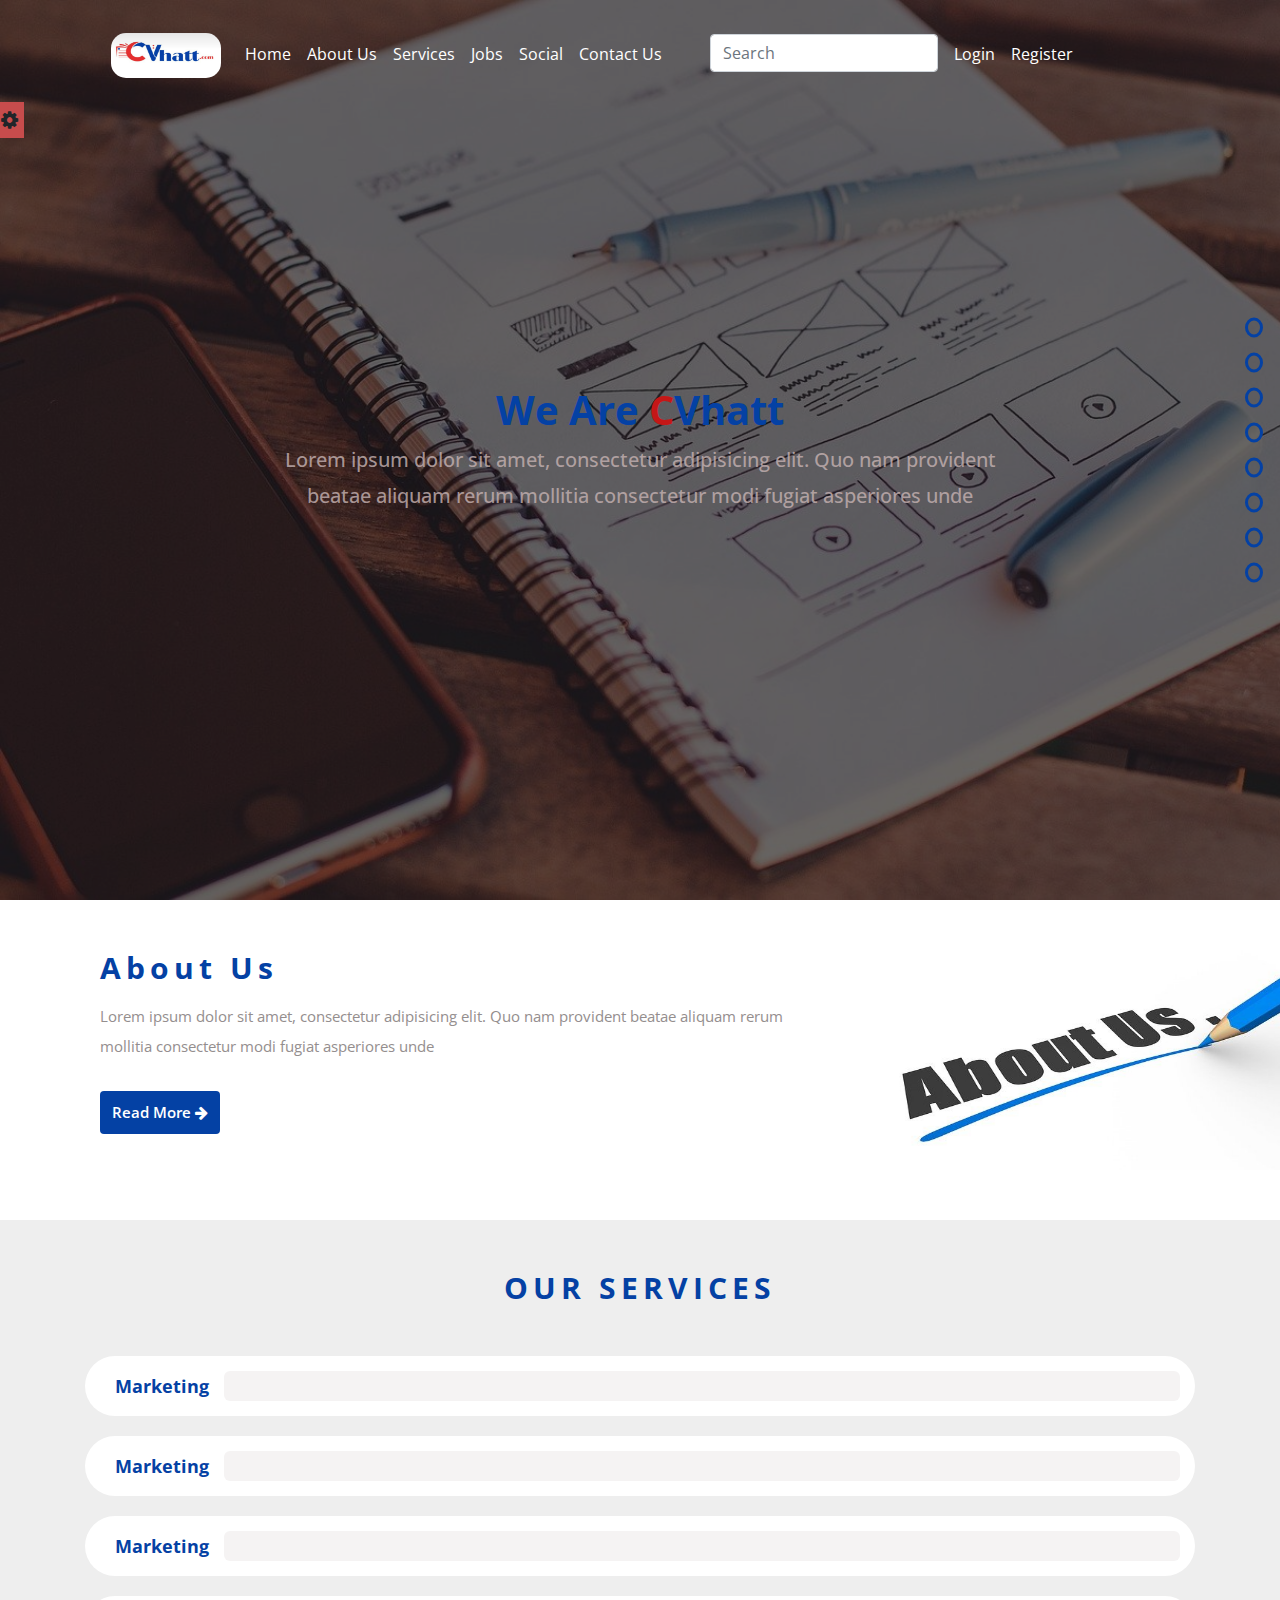
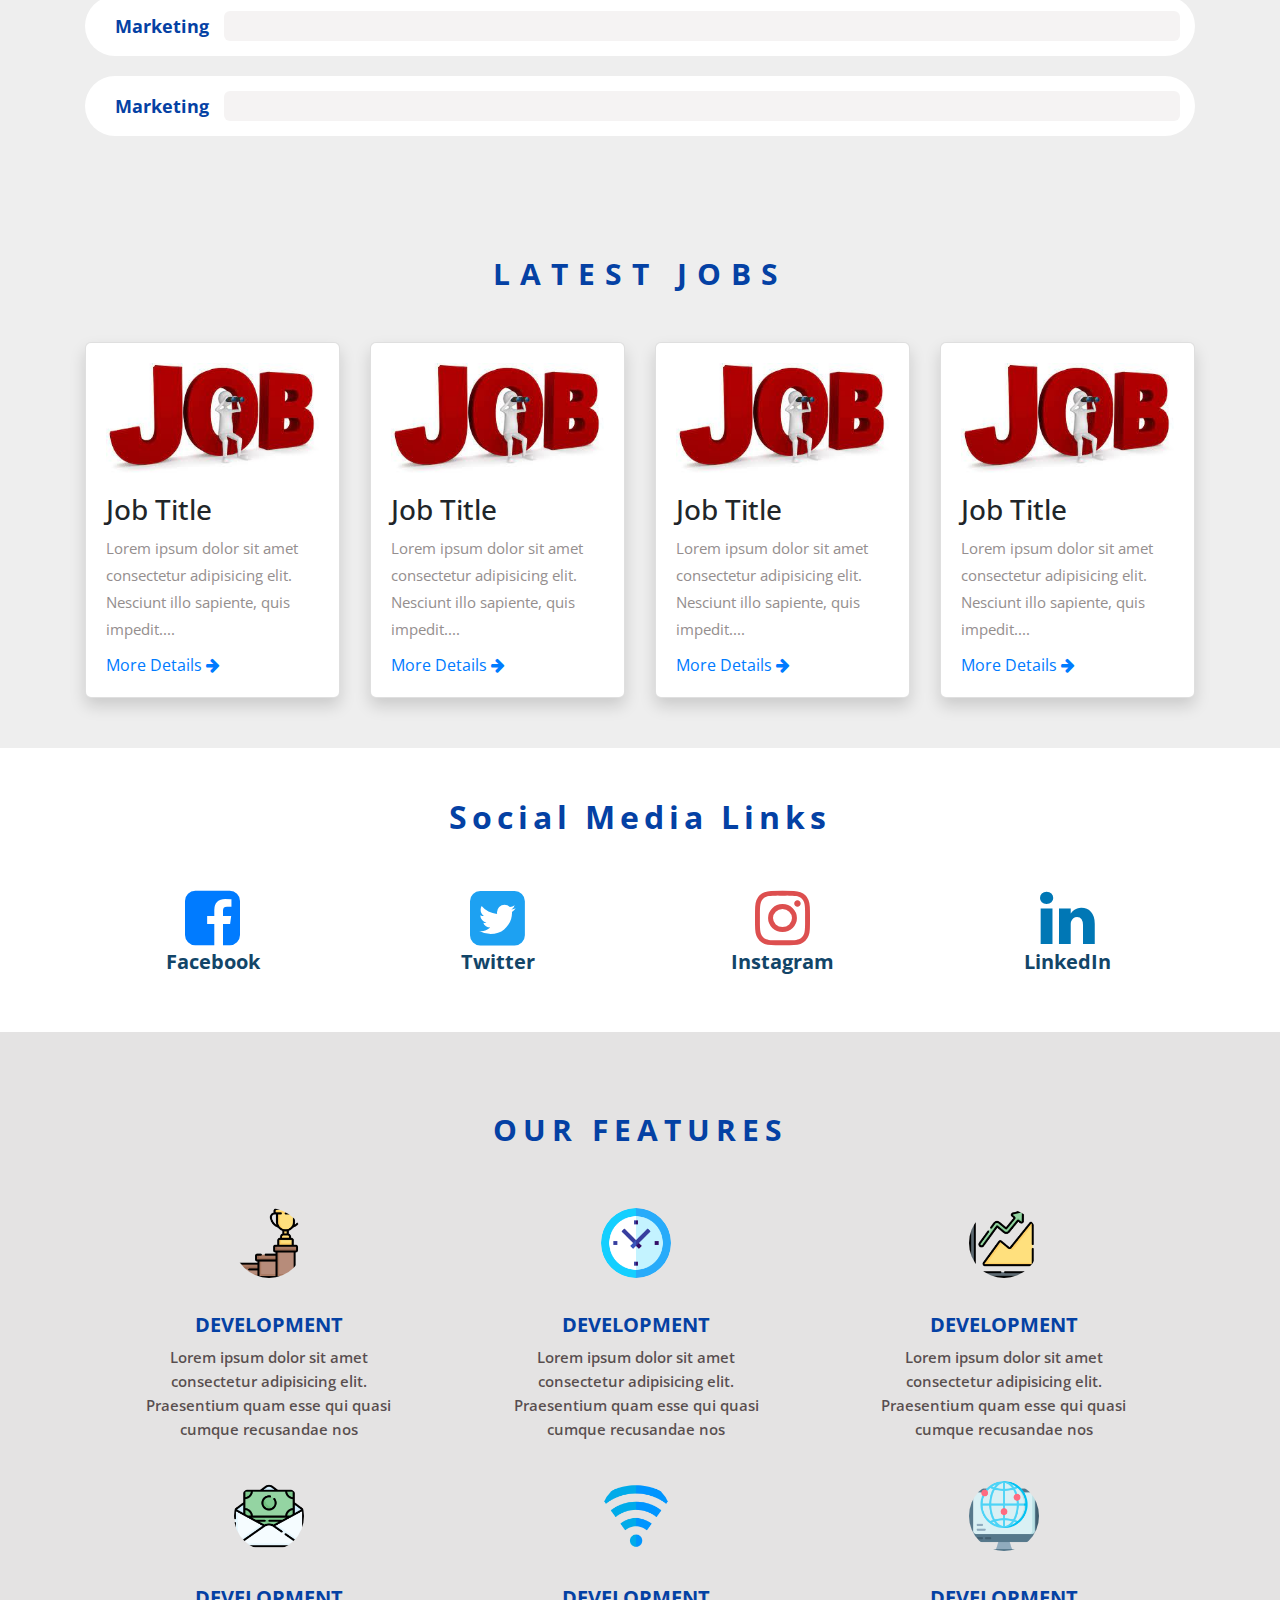
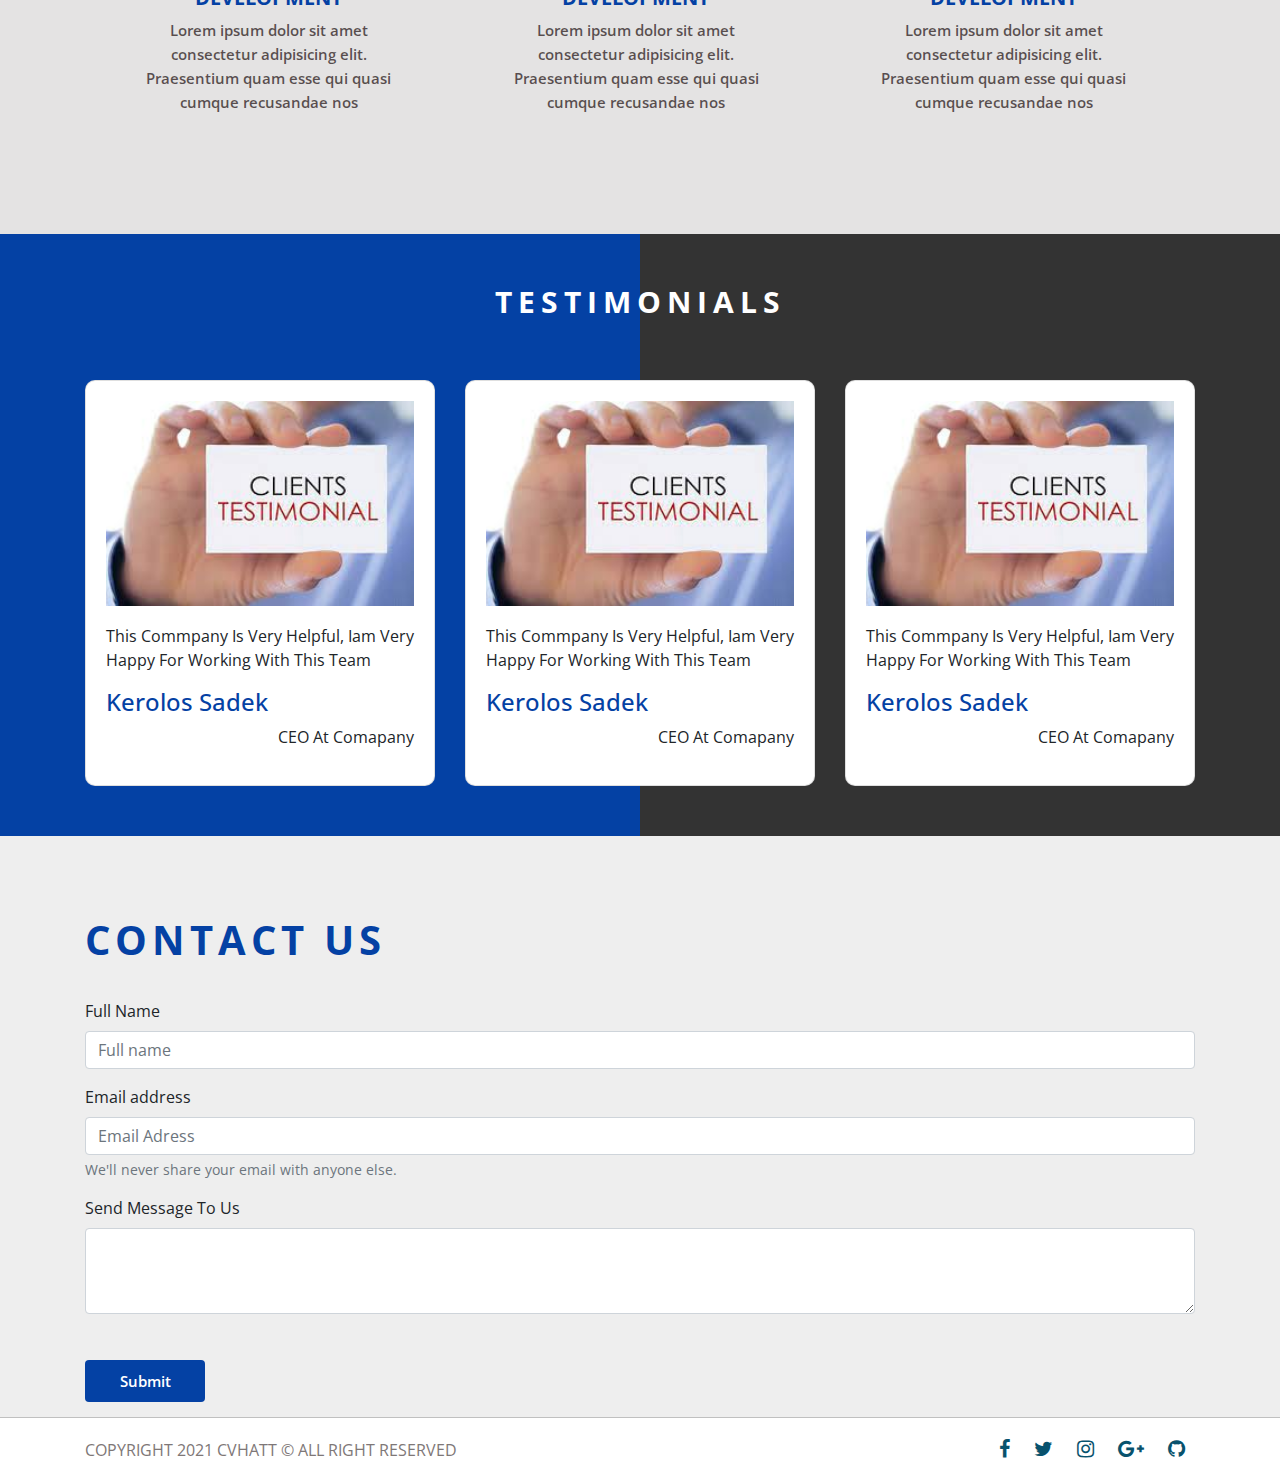
==== commit cf77af5b: "Edit CDN" ====
--- a/index.html
+++ b/index.html
@@ -8,7 +8,7 @@
     <link rel="preconnect" href="https://fonts.gstatic.com">
     <link rel="stylesheet" href="https://fonts.googleapis.com/css2?family=Open+Sans:wght@300;400&display=swap">
     <link rel="stylesheet" href="Css/font-awesome.min.css">
-    <link rel="stylesheet" href="https://cdn.jsdelivr.net/npm/bootstrap@4.5.3/dist/css/bootstrap.min.css">
+    <link rel="stylesheet" href="Css/bootstrap.min.css" />
     <link rel="stylesheet" href="https://cdnjs.cloudflare.com/ajax/libs/animate.css/4.1.1/animate.min.css"/>
     <link rel="stylesheet" href="Css/main.css">
     
@@ -471,7 +471,7 @@
                             <!--End Copyright-->
     <script src="https://code.jquery.com/jquery-3.5.1.slim.min.js"></script>
     <script src="https://cdn.jsdelivr.net/npm/popper.js@1.16.1/dist/umd/popper.min.js"></script>
-    <script src="https://cdn.jsdelivr.net/npm/bootstrap@4.5.3/dist/js/bootstrap.min.js"></script>
+    <script src="JS/bootstrap.bundle.min.js"></script>
     <script src="Js/wow.min.js"></script>
     <script>
         // WOW Library
--- a/Css/main.css
+++ b/Css/main.css
@@ -6,6 +6,7 @@
 }
 body{
     font-family: 'Open Sans', sans-serif;
+    overflow-x: hidden;
     
 
 }
